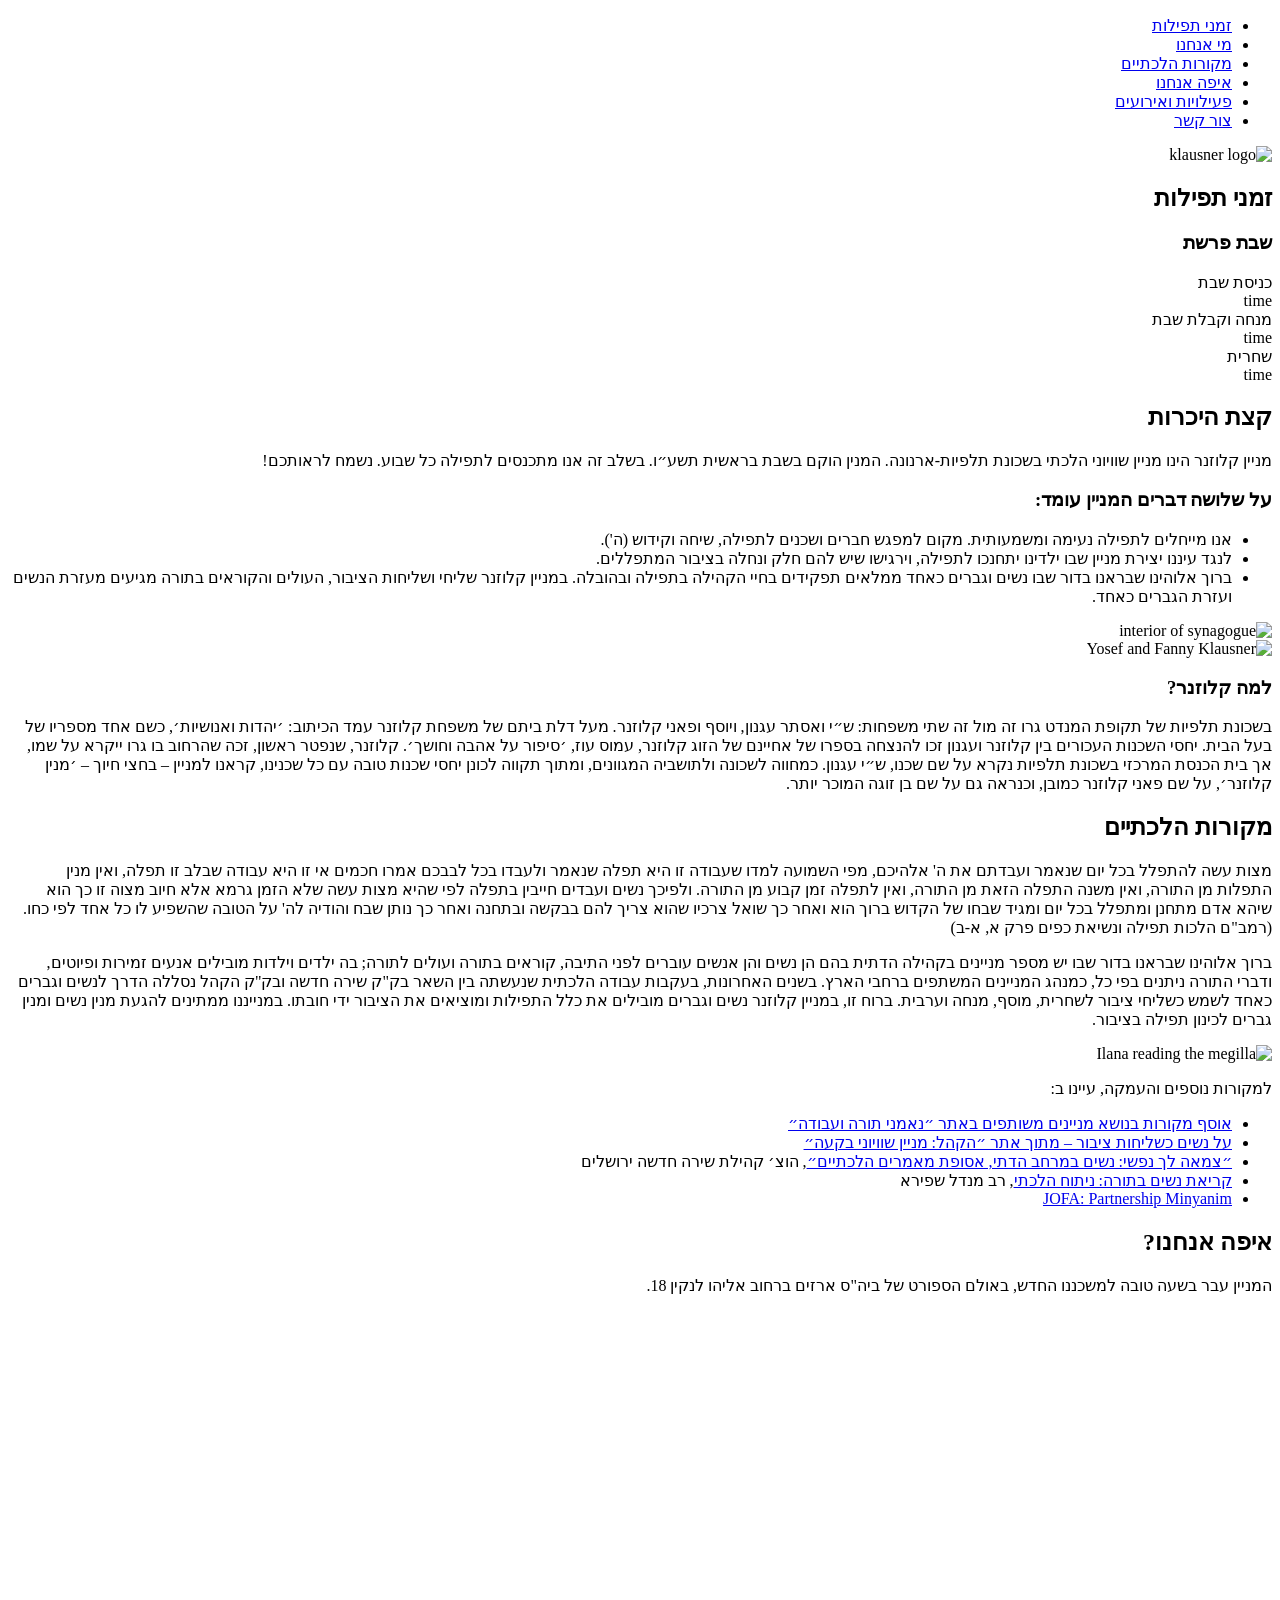
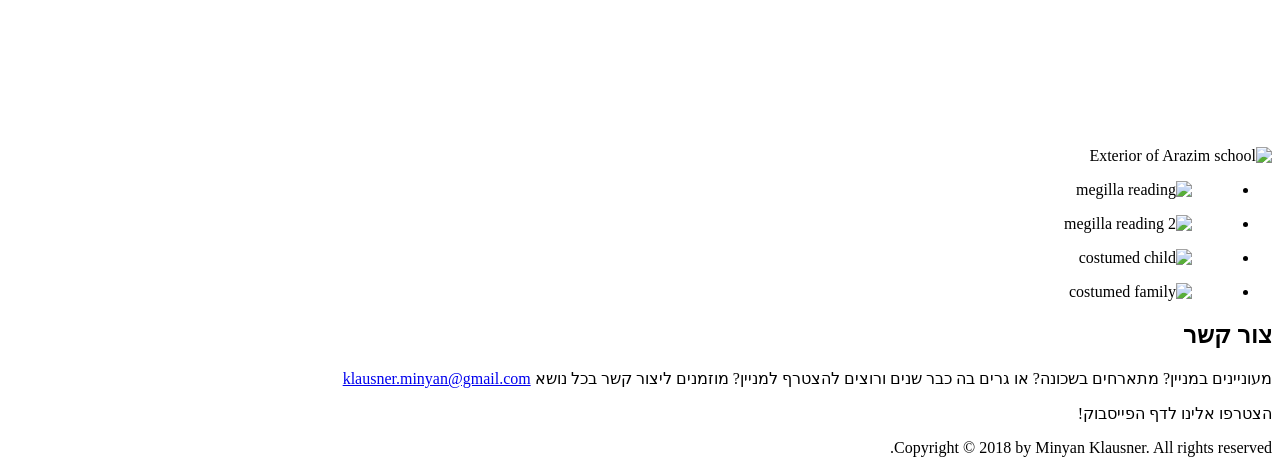
==== index.html @ f45f51ba "try to get css to connect" ====
<!DOCTYPE html>
<html lang="he" dir="rtl">
   
    <head>
        
        <meta charset="utf-8">
        <meta name="viewport" content="width=device-width, initial-scale=1.0">
        <meta name="description" content="Minyan Klausner is an Orthodox, Egalitarian Synagogue.">
        
<!--         <link rel="stylesheet" type="text/css" href="vendors/css/normalize.css">
        <link rel="stylesheet" type="text/css" href="vendors/css/ionicons.min.css">  -->
        <link rel="stylesheet" type="text/css" href="klausner-site/style.css">
        <link href="https://fonts.googleapis.com/css?family=Tinos" rel="stylesheet">
    
        <title>מניין קלוזנר</title>
        
    </head>
    
    <body>
        <header>
            <nav>
                <div class="banner">
                    <div class="row">
                        <ul class="main-nav js--main-nav">
                            <li><a href="#times">זמני תפילות</a></li>
                            <li><a href="#about">מי אנחנו</a></li>
                            <li><a href="#halachot">מקורות הלכתיים</a></li>
                            <li><a href="#location">איפה אנחנו</a></li>
                            <li><a href="#activities">פעילויות ואירועים</a></li>
                            <li><a href="#contact">צור קשר</a></li>                        
                        </ul>
                        <a class="mobile-nav-icon js--nav-icon"><i class="ion-navicon-round"></i></a>
                    </div>
                </div>
            </nav>
            <div class="hero-image">
                <img src="https://postimg.org/image/r7zwpaid9/" alt="klausner logo">     
            </div>    
        </header>
        
        
<!--        TIMES-->
        <section class="section-times" id="times">
                <div class= "row">  
                    <h2> זמני תפילות </h2>
                </div> 
                <div class= "row js--wp-1" id= "parsha">
                    <h3>שבת פרשת</h3>
                </div>
                <div class= "row" id="tfilla-times">
                    <div>כניסת שבת</div><div>time</div>
                    <div>מנחה וקבלת שבת</div><div>time</div>
                    <div>שחרית</div><div>time</div>
                </div>
        </section>
        
        
<!--        ABOUT-->
        <section class= "section-about" id="about">
            <h2 class="row who-title">קצת היכרות</h2>
            <p class="row after-title js--wp-2">
                  מניין קלוזנר הינו מניין שוויוני הלכתי בשכונת תלפיות-ארנונה.
המנין הוקם בשבת בראשית תשע״ו. בשלב זה אנו מתכנסים לתפילה כל שבוע. נשמח לראותכם!
            </p>
            
            <div class="row container-about">
                <div id="main-about">
                    <h3 class= "row">על שלושה דברים המניין עומד:</h3>

                    <ul class="row" id="about-list">
                        <li><i class="ion-ios-flower icon"></i>אנו מייחלים לתפילה נעימה ומשמעותית. מקום למפגש חברים ושכנים לתפילה, שיחה וקידוש (ה').
                            </li>
                        <li><i class="ion-ios-flower icon"></i>לנגד עיננו יצירת מניין שבו ילדינו יתחנכו לתפילה, וירגישו שיש להם חלק ונחלה בציבור המתפללים.</li>
                        <li><i class="ion-ios-flower icon"></i>ברוך אלוהינו שבראנו בדור שבו נשים וגברים כאחד ממלאים תפקידים בחיי הקהילה בתפילה ובהובלה. במניין קלוזנר שליחי ושליחות הציבור, העולים והקוראים בתורה מגיעים מעזרת הנשים ועזרת הגברים כאחד. </li>
                    </ul>
                </div>
                <div id="interior-img"><img src="https://postimg.org/image/q6zo00w71/" alt="interior of synagogue"></div>
                
                 <div id="klausner-img"><img src="https://postimg.org/image/o2faz5cml/" alt="Yosef and Fanny Klausner"></div>

                <div id="why-klausner">
                    <h3 class="row">למה קלוזנר?</h3>

                    <p class= "row" id="klausner-text">בשכונת תלפיות של תקופת המנדט גרו זה מול זה שתי משפחות: ש״י ואסתר עגנון, ויוסף ופאני קלוזנר. מעל דלת ביתם של משפחת קלוזנר עמד הכיתוב: ׳יהדות ואנושיות׳, כשם אחד מספריו של בעל הבית. יחסי השכנות העכורים בין קלוזנר ועגנון זכו להנצחה בספרו של אחיינם של הזוג קלוזנר, עמוס עוז, ׳סיפור על אהבה וחושך׳. 
        קלוזנר, שנפטר ראשון, זכה שהרחוב בו גרו ייקרא על שמו, אך בית הכנסת המרכזי בשכונת תלפיות נקרא על שם שכנו, ש״י עגנון. כמחווה לשכונה ולתושביה המגוונים, ומתוך תקווה לכונן יחסי שכנות טובה עם כל שכנינו, קראנו למניין – בחצי חיוך – ׳מנין קלוזנר׳, על שם פאני קלוזנר כמובן, וכנראה גם על שם בן זוגה המוכר יותר.
                    </p>
                </div>
            </div>
        </section>
        
        
<!--        HALACHOT-->
        <section id="halachot">
            <h2>מקורות הלכתיים</h2>
            <div id="halacha-text" class="js--wp-3">
                <p class="row halacha-p" id="hp1">מצות עשה להתפלל בכל יום שנאמר ועבדתם את ה' אלהיכם, מפי השמועה למדו שעבודה זו היא תפלה שנאמר ולעבדו בכל לבבכם אמרו חכמים אי זו היא עבודה שבלב זו תפלה, ואין מנין התפלות מן התורה, ואין משנה התפלה הזאת מן התורה, ואין לתפלה זמן קבוע מן התורה. ולפיכך נשים ועבדים חייבין בתפלה לפי שהיא מצות עשה שלא הזמן גרמא אלא חיוב מצוה זו כך הוא שיהא אדם מתחנן ומתפלל בכל יום ומגיד שבחו של הקדוש ברוך הוא ואחר כך שואל צרכיו שהוא צריך להם בבקשה ובתחנה ואחר כך נותן שבח והודיה לה' על הטובה שהשפיע לו כל אחד לפי כחו. (רמב"ם הלכות תפילה ונשיאת כפים פרק א, א-ב)

                </p>
                <p class="row halacha-p" id="hp2">ברוך אלוהינו שבראנו בדור שבו יש מספר מניינים בקהילה הדתית בהם הן נשים והן אנשים עוברים לפני התיבה, קוראים בתורה ועולים לתורה; בה ילדים וילדות מובילים אנעים זמירות ופיוטים, ודברי התורה ניתנים בפי כל, כמנהג המניינים המשתפים ברחבי הארץ. 
    בשנים האחרונות, בעקבות עבודה הלכתית שנעשתה בין השאר בק"ק שירה חדשה ובק"ק הקהל נסללה הדרך לנשים וגברים כאחד לשמש כשליחי ציבור לשחרית, מוסף, מנחה וערבית. ברוח זו, במניין קלוזנר נשים וגברים מובילים את כלל התפילות ומוציאים את הציבור ידי חובתו. במנייננו ממתינים להגעת מנין נשים ומנין גברים לכינון תפילה בציבור.

                </p>
                <img src="https://postimg.org/image/o2faz72ct/" alt="Ilana reading the megilla" id="megilla">
            </div>
            <p class="row" id="halacha-sources">
                למקורות נוספים והעמקה, עיינו ב:
                <ul class="row sources">
                    <li><a href="https://toravoda.org.il/%D7%A7%D7%99%D7%A9%D7%95%D7%A8%D7%99%D7%9D-%D7%9C%D7%A0%D7%95%D7%A9%D7%90%D7%99%D7%9D-%D7%94%D7%A7%D7%A9%D7%95%D7%A8%D7%99%D7%9D-%D7%9C%D7%A7%D7%94%D7%99%D7%9C%D7%94-%D7%A9%D7%99%D7%95%D7%99%D7%95/">אוסף מקורות בנושא מניינים משותפים באתר ״נאמני תורה ועבודה״</a></li>
                    <li><a href="http://www.hakhel-shivyoni.org.il/15001497150214931491-1493150215111493151214931514.html">על נשים כשליחות ציבור – מתוך אתר ״הקהל: מניין שוויוני בקעה״</a></li>
                    <li><a href="http://shirahadasha.org.il/hebrew/wp-content/uploads/2015/02/%D7%A9%D7%9C%D7%99%D7%97%D7%95%D7%AA-%D7%A6%D7%99%D7%91%D7%95%D7%A8-%D7%A2%D7%9C-%D7%99%D7%93%D7%99-%D7%A0%D7%A9%D7%99%D7%9D-%D7%91%D7%AA%D7%A4%D7%99%D7%9C%D7%AA-%D7%A2%D7%A8%D7%91%D7%99">״צמאה לך נפשי: נשים במרחב הדתי, אסופת מאמרים הלכתיים״</a>, הוצ׳ קהילת שירה חדשה ירושלים</li>
                    <li><a href="http://toravoda.org.il/wp-content/uploads/2016/06/%D7%A7%D7%A8%D7%99%D7%90%D7%AA-%D7%A0%D7%A9%D7%99%D7%9D-%D7%91%D7%AA%D7%95%D7%A8%D7%94-%D7%A0%D7%99%D7%AA%D7%95%D7%97-%D7%94%D7%9C%D7%9B%D7%AA%D7%99-%D7%9E%D7%A0%D7%93%D7%9C-%D7%A9%D7%A4%D7%99%D7%25A">קריאת נשים בתורה: ניתוח הלכתי</a>, רב מנדל שפירא</li>
                    <li><a href="https://www.jofa.org/Resources/ritual/synagogue/partnershipm">JOFA: Partnership Minyanim
                        </a></li>
                </ul>
            </p>
        </section>
    
    
<!--    /LOCATION-->
        <section id="location">
            <div class="banner"><h2>איפה אנחנו?</h2></div>
            <div id="address" class="js--wp-4">
                <p class="row" id="address-row">
                המניין עבר בשעה טובה למשכננו החדש, באולם הספורט של ביה"ס ארזים ברחוב אליהו לנקין 18.
                </p>
            </div>
            <div class="row" id="location-imgs">
                <img id="exterior" src="https://postimg.org/image/azjofmu1p/" alt="Exterior of Arazim school">
                <iframe id= "map" src="https://www.google.com/maps/embed?pb=!1m18!1m12!1m3!1d1696.3721912707772!2d35.22480165599293!3d31.750177481294152!2m3!1f0!2f0!3f0!3m2!1i1024!2i768!4f13.1!3m3!1m2!1s0x150328178a06b677%3A0x783d4be85a921105!2sEliyahu+Lankin%2C+Jerusalem!5e0!3m2!1sen!2sil!4v1518985304349" width="600" height="450" frameborder="0" style="border:0" allowfullscreen></iframe>
            </div>
        </section>
    
<!--    ACTIVITIES-->
        <section id="activities">
            <div id="showcase" class="js--wp-5">
                <ul id="purim-imgs">
                    <li><figure class="purim"><img src="https://postimg.org/image/8tpdlhdu5/" alt="megilla reading"></figure></li>
                    <li><figure class="purim"><img src="https://postimg.org/image/8tpdlktal/" alt="megilla reading 2"></figure></li>
                    <li><figure class="purim"><img src="https://postimg.org/image/g9on7ez0d/" alt="costumed child"></figure></li>
                    <li><figure class="purim"><img src="https://postimg.org/image/z3ag3vf2l/" alt="costumed family"></figure></li>
                </ul>
            </div>
        </section>
    
<!--    CONTACT-->
        <section id="contact">
            <div class="row"> <h2>צור קשר</h2> </div>
            <div class="row contact-info js--wp-6">
                <div id="email">
                    <p>

    מעוניינים במניין? מתארחים בשכונה? או גרים בה כבר שנים ורוצים להצטרף למניין?
    מוזמנים ליצור קשר בכל נושא
    <a href="mailto: klauzner.minyan@gmail.com">klausner.minyan@gmail.com</a>
                    </p>
                </div>
                <div id="facebook">
                    <p>
                        הצטרפו אלינו לדף הפייסבוק!
                    </p>
                    <a href="https://www.facebook.com/minyanklauzner/"><i class="ion-social-facebook"></i></a>
                </div>
            </div>
        </section>
    
        <footer id="footer">
            <div class="row">
                <p> Copyright &copy; 2018 by Minyan Klausner. All rights reserved.</p>
            </div>
        </footer>
        
    </body>
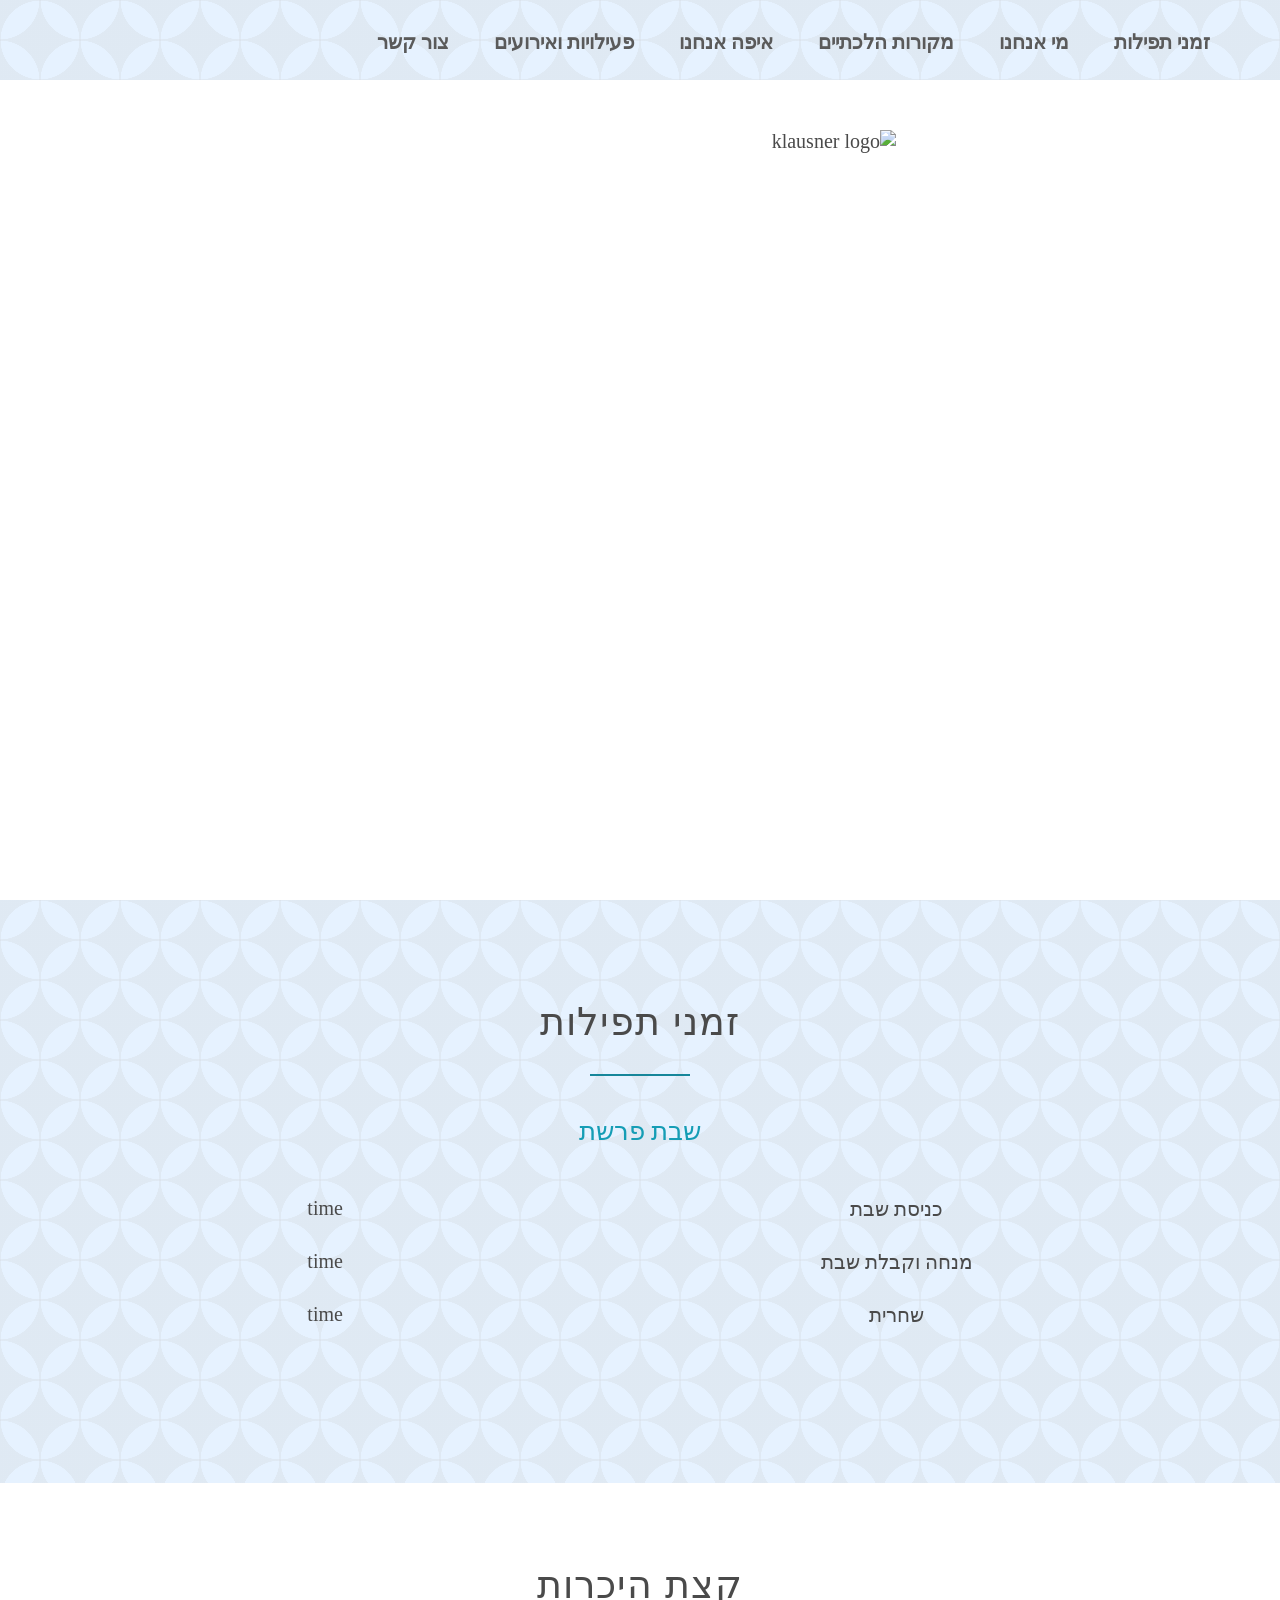
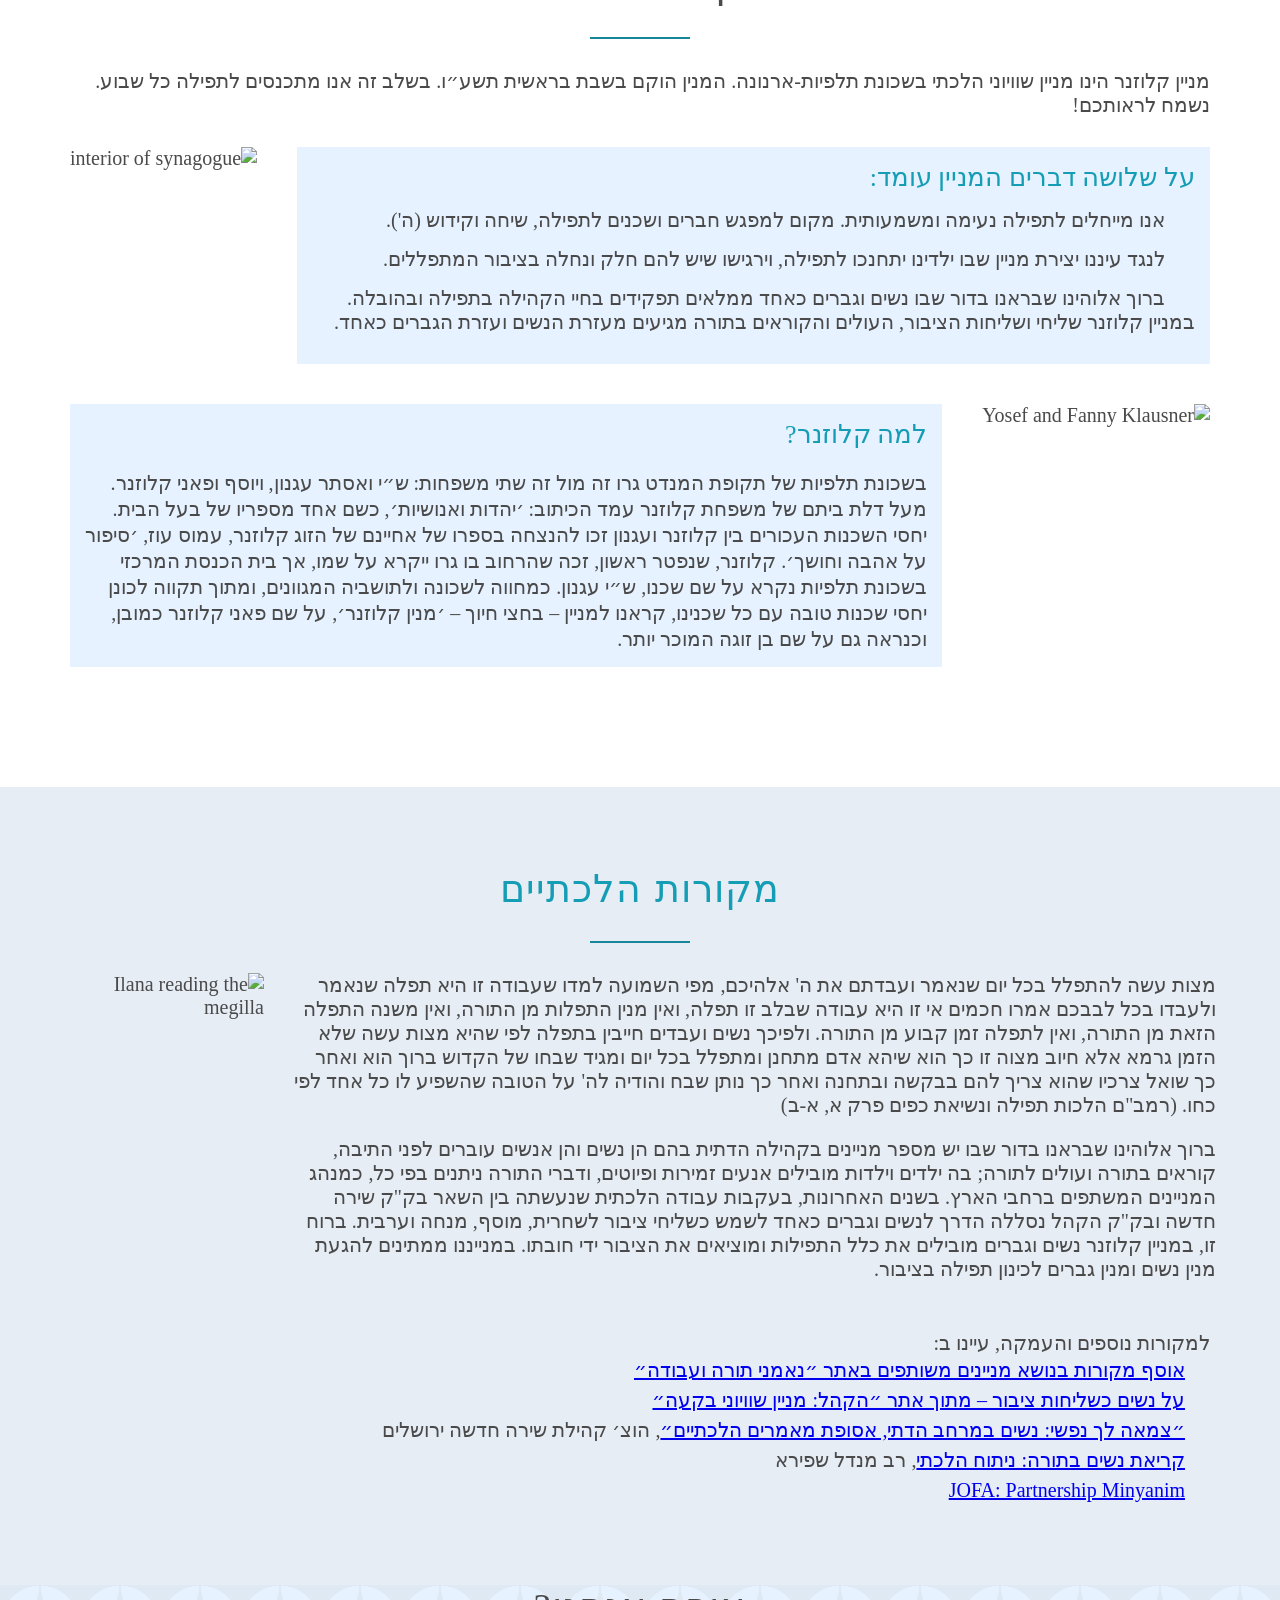
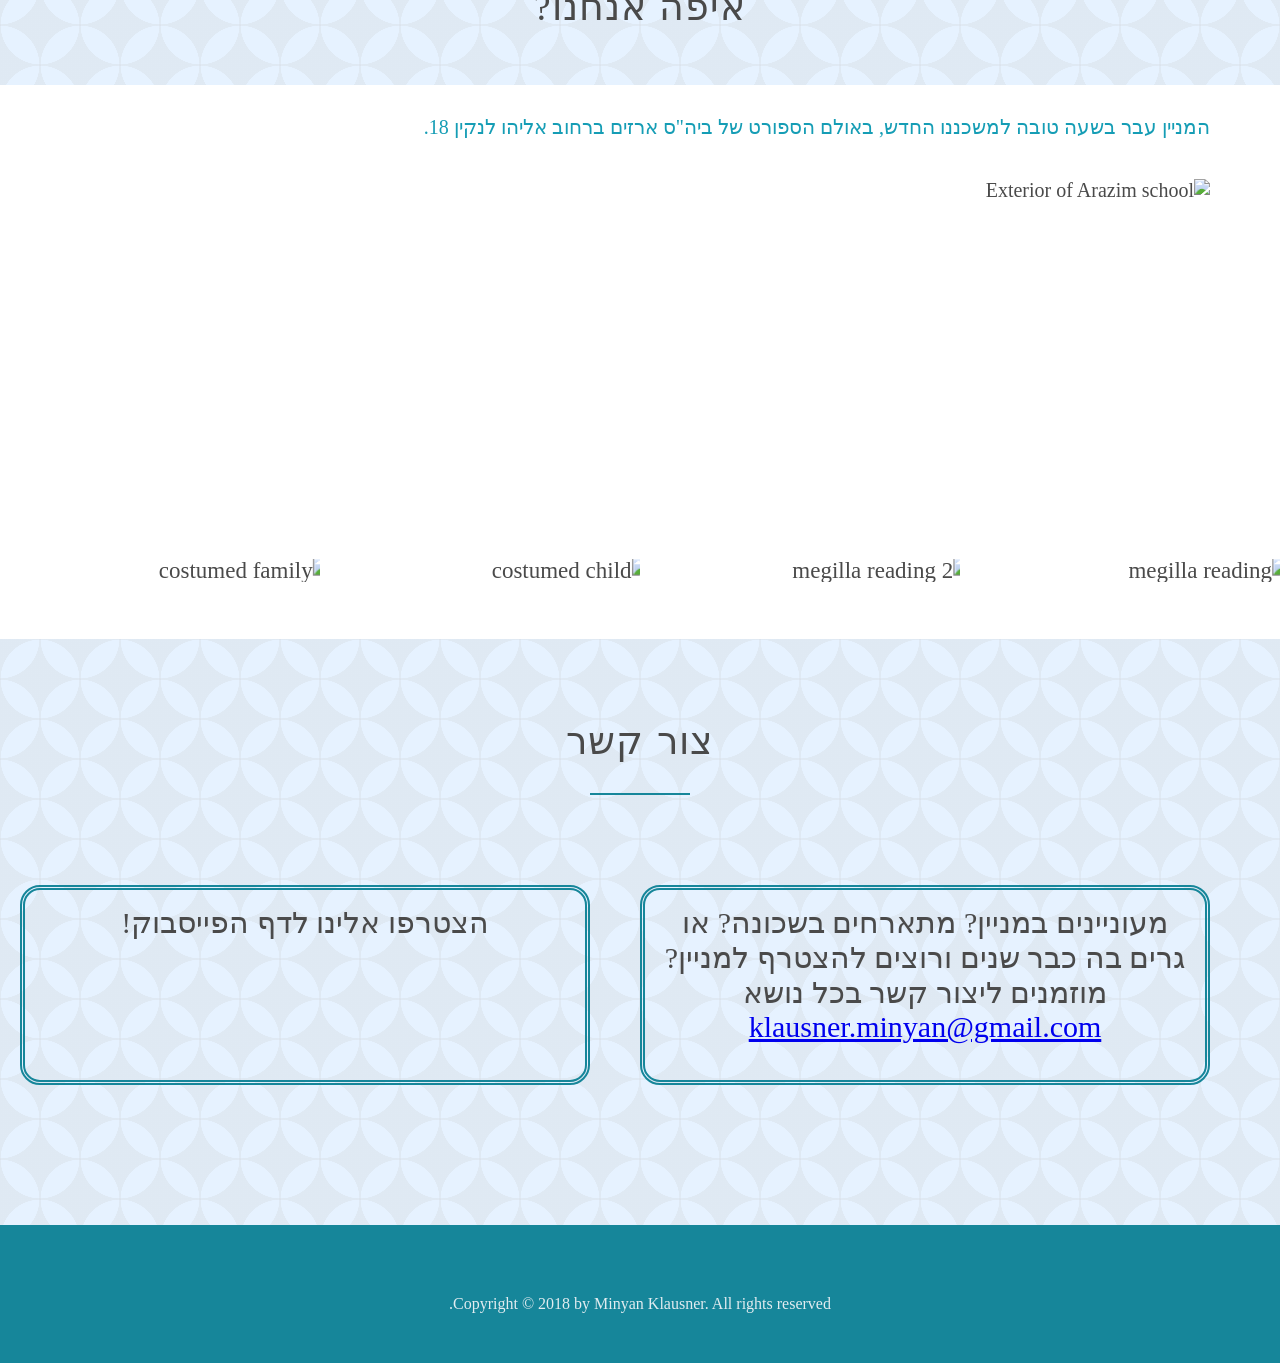
==== commit 9cc2102a: "fix CSS link" ====
--- a/index.html
+++ b/index.html
@@ -9,7 +9,7 @@
         
 <!--         <link rel="stylesheet" type="text/css" href="vendors/css/normalize.css">
         <link rel="stylesheet" type="text/css" href="vendors/css/ionicons.min.css">  -->
-        <link rel="stylesheet" type="text/css" href="klausner-site/style.css">
+        <link rel="stylesheet" type="text/css" href="style.css">
         <link href="https://fonts.googleapis.com/css?family=Tinos" rel="stylesheet">
     
         <title>מניין קלוזנר</title>
@@ -34,7 +34,7 @@
                 </div>
             </nav>
             <div class="hero-image">
-                <img src="https://postimg.org/image/r7zwpaid9/" alt="klausner logo">     
+                <img src="https://s14.postimg.org/szsvk71q9/logo.jpg" alt="klausner logo">     
             </div>    
         </header>
         
@@ -74,9 +74,9 @@
                         <li><i class="ion-ios-flower icon"></i>ברוך אלוהינו שבראנו בדור שבו נשים וגברים כאחד ממלאים תפקידים בחיי הקהילה בתפילה ובהובלה. במניין קלוזנר שליחי ושליחות הציבור, העולים והקוראים בתורה מגיעים מעזרת הנשים ועזרת הגברים כאחד. </li>
                     </ul>
                 </div>
-                <div id="interior-img"><img src="https://postimg.org/image/q6zo00w71/" alt="interior of synagogue"></div>
+                <div id="interior-img"><img src="https://s14.postimg.org/cq2ph5lvl/interior1.jpg" alt="interior of synagogue"></div>
                 
-                 <div id="klausner-img"><img src="https://postimg.org/image/o2faz5cml/" alt="Yosef and Fanny Klausner"></div>
+                 <div id="klausner-img"><img src="https://s14.postimg.org/5muu1qyi9/klausners.jpg" alt="Yosef and Fanny Klausner"></div>
 
                 <div id="why-klausner">
                     <h3 class="row">למה קלוזנר?</h3>
@@ -100,7 +100,7 @@
     בשנים האחרונות, בעקבות עבודה הלכתית שנעשתה בין השאר בק"ק שירה חדשה ובק"ק הקהל נסללה הדרך לנשים וגברים כאחד לשמש כשליחי ציבור לשחרית, מוסף, מנחה וערבית. ברוח זו, במניין קלוזנר נשים וגברים מובילים את כלל התפילות ומוציאים את הציבור ידי חובתו. במנייננו ממתינים להגעת מנין נשים ומנין גברים לכינון תפילה בציבור.
 
                 </p>
-                <img src="https://postimg.org/image/o2faz72ct/" alt="Ilana reading the megilla" id="megilla">
+                <img src="https://s14.postimg.org/j3rsknyk1/megilla.jpg" alt="Ilana reading the megilla" id="megilla">
             </div>
             <p class="row" id="halacha-sources">
                 למקורות נוספים והעמקה, עיינו ב:
@@ -125,7 +125,7 @@
                 </p>
             </div>
             <div class="row" id="location-imgs">
-                <img id="exterior" src="https://postimg.org/image/azjofmu1p/" alt="Exterior of Arazim school">
+                <img id="exterior" src="https://s14.postimg.org/3wbt00om9/exterior.jpg" alt="Exterior of Arazim school">
                 <iframe id= "map" src="https://www.google.com/maps/embed?pb=!1m18!1m12!1m3!1d1696.3721912707772!2d35.22480165599293!3d31.750177481294152!2m3!1f0!2f0!3f0!3m2!1i1024!2i768!4f13.1!3m3!1m2!1s0x150328178a06b677%3A0x783d4be85a921105!2sEliyahu+Lankin%2C+Jerusalem!5e0!3m2!1sen!2sil!4v1518985304349" width="600" height="450" frameborder="0" style="border:0" allowfullscreen></iframe>
             </div>
         </section>
@@ -134,10 +134,10 @@
         <section id="activities">
             <div id="showcase" class="js--wp-5">
                 <ul id="purim-imgs">
-                    <li><figure class="purim"><img src="https://postimg.org/image/8tpdlhdu5/" alt="megilla reading"></figure></li>
-                    <li><figure class="purim"><img src="https://postimg.org/image/8tpdlktal/" alt="megilla reading 2"></figure></li>
-                    <li><figure class="purim"><img src="https://postimg.org/image/g9on7ez0d/" alt="costumed child"></figure></li>
-                    <li><figure class="purim"><img src="https://postimg.org/image/z3ag3vf2l/" alt="costumed family"></figure></li>
+                    <li><figure class="purim"><img src="https://s14.postimg.org/gz7fjn235/purim1.jpg" alt="megilla reading"></figure></li>
+                    <li><figure class="purim"><img src="https://s14.postimg.org/rysmvc7yp/purim2.jpg" alt="megilla reading 2"></figure></li>
+                    <li><figure class="purim"><img src="https://s14.postimg.org/gmg1dlha9/purim3.jpg" alt="costumed child"></figure></li>
+                    <li><figure class="purim"><img src="https://s14.postimg.org/5o4ruvaj5/purim4.jpg" alt="costumed family"></figure></li>
                 </ul>
             </div>
         </section>
--- a/style.css
+++ b/style.css
@@ -0,0 +1,414 @@
+/*text color #5a5a5a*/
+/*accent color turquoise #159db5*/
+/*accent bright turquoise #21b9dd*/
+/*accent color dark turquoise #16869a*/
+/*blue grey background #e2ecf0*/
+
+
+/*-----------------------*/
+/*BASIC SETUP*/
+/*-----------------------*/
+
+*{
+    margin: 0;
+    padding: 0;
+    -webkit-box-sizing: border-box;
+    box-sizing: border-box;
+}
+
+html,
+body {
+    background-color: #fff;
+    color: #4a4a4a;
+    font-family: 'Tinos', 'Arial', sans-serif;
+    font-size: 20px;
+    font-weight: 300;
+    text-rendering: optimizeLegibility;
+    overflow-x: hidden;
+}
+
+.clearfix {zoom: 1}
+.clearfix:after {
+    content: '.';
+    clear: both;
+    display: block;
+    height: 0;
+    visibility: hidden;
+}
+
+/*-----------------------*/
+/*REUSABLE COMPONENTS*/
+/*-----------------------*/
+
+.row {
+    max-width: 1140px;
+    margin: 0 auto;
+}
+
+section {
+    padding: 80px 0;
+}
+
+
+/*-----HEADER-----*/
+
+header {
+    background-size: cover;
+    background-position: center;
+    height: 100vh;
+    background-attachment: fixed;
+}
+
+.banner {
+    background-color:#e6f2ff;
+    background-image: radial-gradient(closest-side, transparent 98%, rgba(196, 196, 196, 0.2) 99%),
+    radial-gradient(closest-side, transparent 98%, rgba(196, 196, 196, 0.2) 99%);
+    background-size:80px 80px;
+    background-position:0 0, 40px 40px;
+    height: 80px;
+}
+
+.hero-image {
+    position: absolute;
+    width: 60%;
+    margin: 50px auto;
+    right: 30%;
+}
+
+/*Main navigation*/
+
+.main-nav {
+    float: right;
+    list-style: none;
+    margin: 30px 0 28px;
+}
+
+.main-nav li {
+    display: inline-block;
+    margin-left: 40px;
+}
+
+.main-nav li a:link,
+.main-nav li a:visited {
+    padding: 8px 0;
+    color: #5a5a5a;
+    text-decoration: none;
+    font-weight: 600;
+    font-size: 100%;
+    border-bottom: 2px solid transparent;
+    -webkit-transition: border-bottom 0.2s;
+    transition: border-bottom 0.2s;
+}
+
+.main-nav li a:hover,
+.main-nav li a:active {
+    border-bottom: 2px solid #21b9dd;  
+}
+
+/*mobile navigation*/
+
+.mobile-nav-icon {
+    float: right;
+    margin-top: 30px;
+    cursor: pointer;
+    display: none;
+}
+
+.mobile-nav-icon i {
+    font-size: 200%;
+    color: #5a5a5a;
+}
+
+/*-------HEADINGS--------*/
+
+h1, h2, h3 {
+    font-weight: 300;
+    text-transform: uppercase;   
+}
+
+
+h2 {
+    font-size: 190%;
+    word-spacing: 2px;
+    text-align: center;
+    margin-bottom: 30px;
+    letter-spacing: 1px;
+}
+
+h3 {
+    font-size: 130%;
+    margin-bottom: 30px;
+    color: #159db5;
+}
+
+h2:after {
+    display: block;
+    height: 2px;
+    width: 100px;
+    background-color: #16869a;
+;
+    content: " ";
+    margin: 0 auto;
+    margin-top: 30px;
+}
+
+/*-----times------*/
+.section-times {
+    background-color:#e6f2ff;
+    background-image: radial-gradient(closest-side, transparent 98%, rgba(196, 196, 196, 0.2) 99%),
+    radial-gradient(closest-side, transparent 98%, rgba(196, 196, 196, 0.2) 99%);
+    background-size:80px 80px;
+    background-position:0 0, 40px 40px;
+}
+
+
+.section-times h2 {
+    margin-top: 20px;
+}
+
+#parsha {
+    text-align: center;
+    margin-top: 40px;
+    color: #159db5;
+}
+
+#tfilla-times {
+    margin: 50px auto;
+    display: grid;
+    grid-template: 50px 50px 50px / auto auto;
+    text-align: center;
+    grid-gap: 3px;
+/*    background-color: #16869a;*/
+}
+
+/*----about us--------*/
+.after-title {
+    margin: 30px auto;
+}
+
+.section-about img {
+    height: 200px;
+    width: auto;
+}
+.container-about {
+    margin-top: 30px;
+    display: grid;
+    grid-template: auto auto auto / auto auto;
+    grid-gap: 40px;
+}
+
+#main-about {
+    grid-area: 1 / 1 / 2 / 3;
+}
+
+#interior-img {
+    grid-area: 1 / 3 / 2 / 4;
+}
+
+#klausner-img {
+    grid-area: 2 / 1 / 3 / 2;
+}
+
+#why-klausner {
+    grid-area: 2 / 2 / 3 / 4;
+}
+
+#about-list {
+    list-style: none;
+}
+
+.icon {
+    margin: 0 20px 0 10px;
+}
+
+#main-about, #why-klausner {
+    background-color: #e6f2ff;
+    padding: 15px;
+}
+
+#klausner-text {
+    margin-top: 20px;
+    line-height: 1.3;
+}
+
+#about-list li {
+    margin: 15px auto;
+}
+
+/*-----halachot-------*/
+
+#halachot {
+    background-color: #e6edf5;
+}
+
+#halachot h2 {
+    color: #159db5;
+}
+.halacha-p {
+    margin-bottom: 20px;
+    line-height: 1.2;
+    margin-left: 30px;
+}
+
+#halacha-text {
+    display: grid;
+    grid-template: auto auto / auto auto;
+    width: 90%;
+    margin: 20px auto 30px auto;
+}
+
+#hp1 {
+    grid-area: 1 / 1 / 2 / 2;
+}
+
+#hp2 {
+    grid-area: 2 / 1 / 3 / 2;
+}
+
+#megilla {
+    grid-area: 1 / 2 / 3 / 3;
+    max-width: 200px;
+}
+
+.sources {
+    list-style: none;
+    padding-right: 25px;
+    line-height: 1.5;
+}
+
+/*------location--------*/
+#location {
+    padding-top: 0;
+    padding-bottom: 80px;
+}
+
+#location .banner {
+    height: 100px;
+}
+
+#location h2 {
+    vertical-align: middle;
+}
+
+#location h2:after {
+    display: none;
+}
+
+#address-row {
+    margin: 30px auto;
+    color: #159db5;
+}
+
+#exterior, #map {
+    max-height: 300px;
+    width: auto;
+}
+
+#location-imgs {
+    margin-top: 40px;
+    display: grid;
+    grid-template: auto / auto auto;
+}
+
+/*------------activities---------*/
+#activities {
+    padding: 0;
+}
+
+#purim-imgs {
+    list-style: none;
+    width: 100%;
+    height: auto;
+}
+
+#purim-imgs li {
+    display: block;
+    float: right;
+    width: 25%;
+}
+
+.purim {
+    width: 100%;
+    margin: 0;
+    overflow: hidden;
+}
+
+.purim img {
+    width: 100%;
+    height: auto;
+    -webkit-transform: scale(1.15);
+    transform: scale(1.15);
+    -webkit-transition: opacity 0.5s, -webkit-transform 0.5s;
+    transition: opacity 0.5s, -webkit-transform 0.5s;
+    transition: transform 0.5s;
+    transition: transform 0.5s, -webkit-transform 0.5s;
+ }
+
+.purim img:hover {
+    -webkit-transform: scale(1.03);
+    transform: scale(1.03);
+    opacity: 1;
+}
+
+#showcase {
+    max-height: 427px;
+}
+
+/*-----------contact-----------*/
+
+#contact {
+    background-color:#e6f2ff;
+    background-image: radial-gradient(closest-side, transparent 98%, rgba(196, 196, 196, 0.2) 99%),
+    radial-gradient(closest-side, transparent 98%, rgba(196, 196, 196, 0.2) 99%);
+    background-size:80px 80px;
+    background-position:0 0, 40px 40px;
+    margin-top: 80px;
+}
+
+.contact-info {
+    display: grid;
+    grid-template: auto / 50% 50%;
+    grid-column-gap: 50px;
+
+}
+
+#email, #facebook {
+    margin: 60px 0 60px 0;
+    height: 200px;
+    border: 5px double #16869a;
+    border-radius: 20px;
+}
+
+#email {
+    grid-area: 1 / 1 / 2 / 2;
+}
+
+#facebook {
+    grid-area: 1 / 2 / 2 / 3;
+    text-align: center;
+}
+
+
+#email p, #facebook p, #facebook i{
+    font-size: 150%;
+    text-align: center;
+    padding: 15px;
+}
+
+
+/*------------footer---------------*/
+#footer {
+    background-color: #16869a;
+    padding: 50px;
+    font-size: 80%;
+}
+
+footer p {
+    text-align: center;
+    color: #e2ecf0;
+    margin-top: 20px;
+}
+
+
+
+
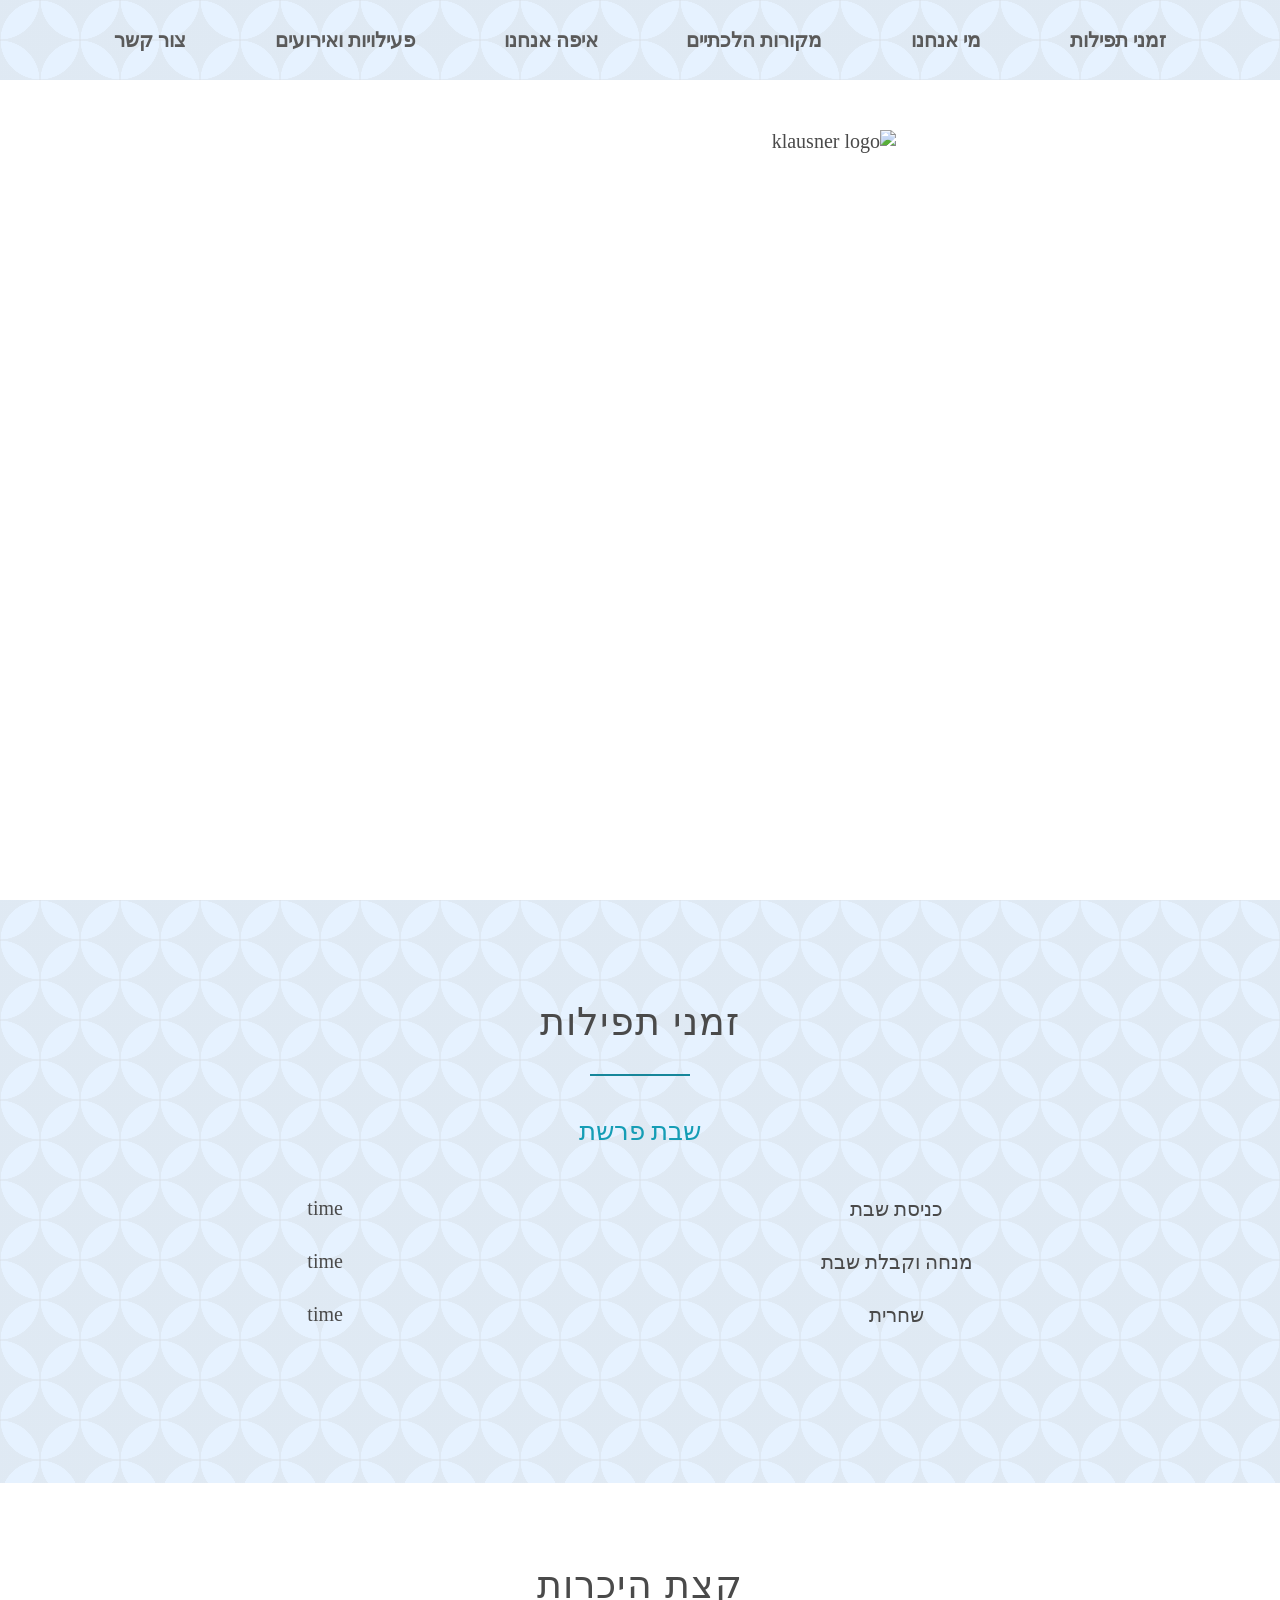
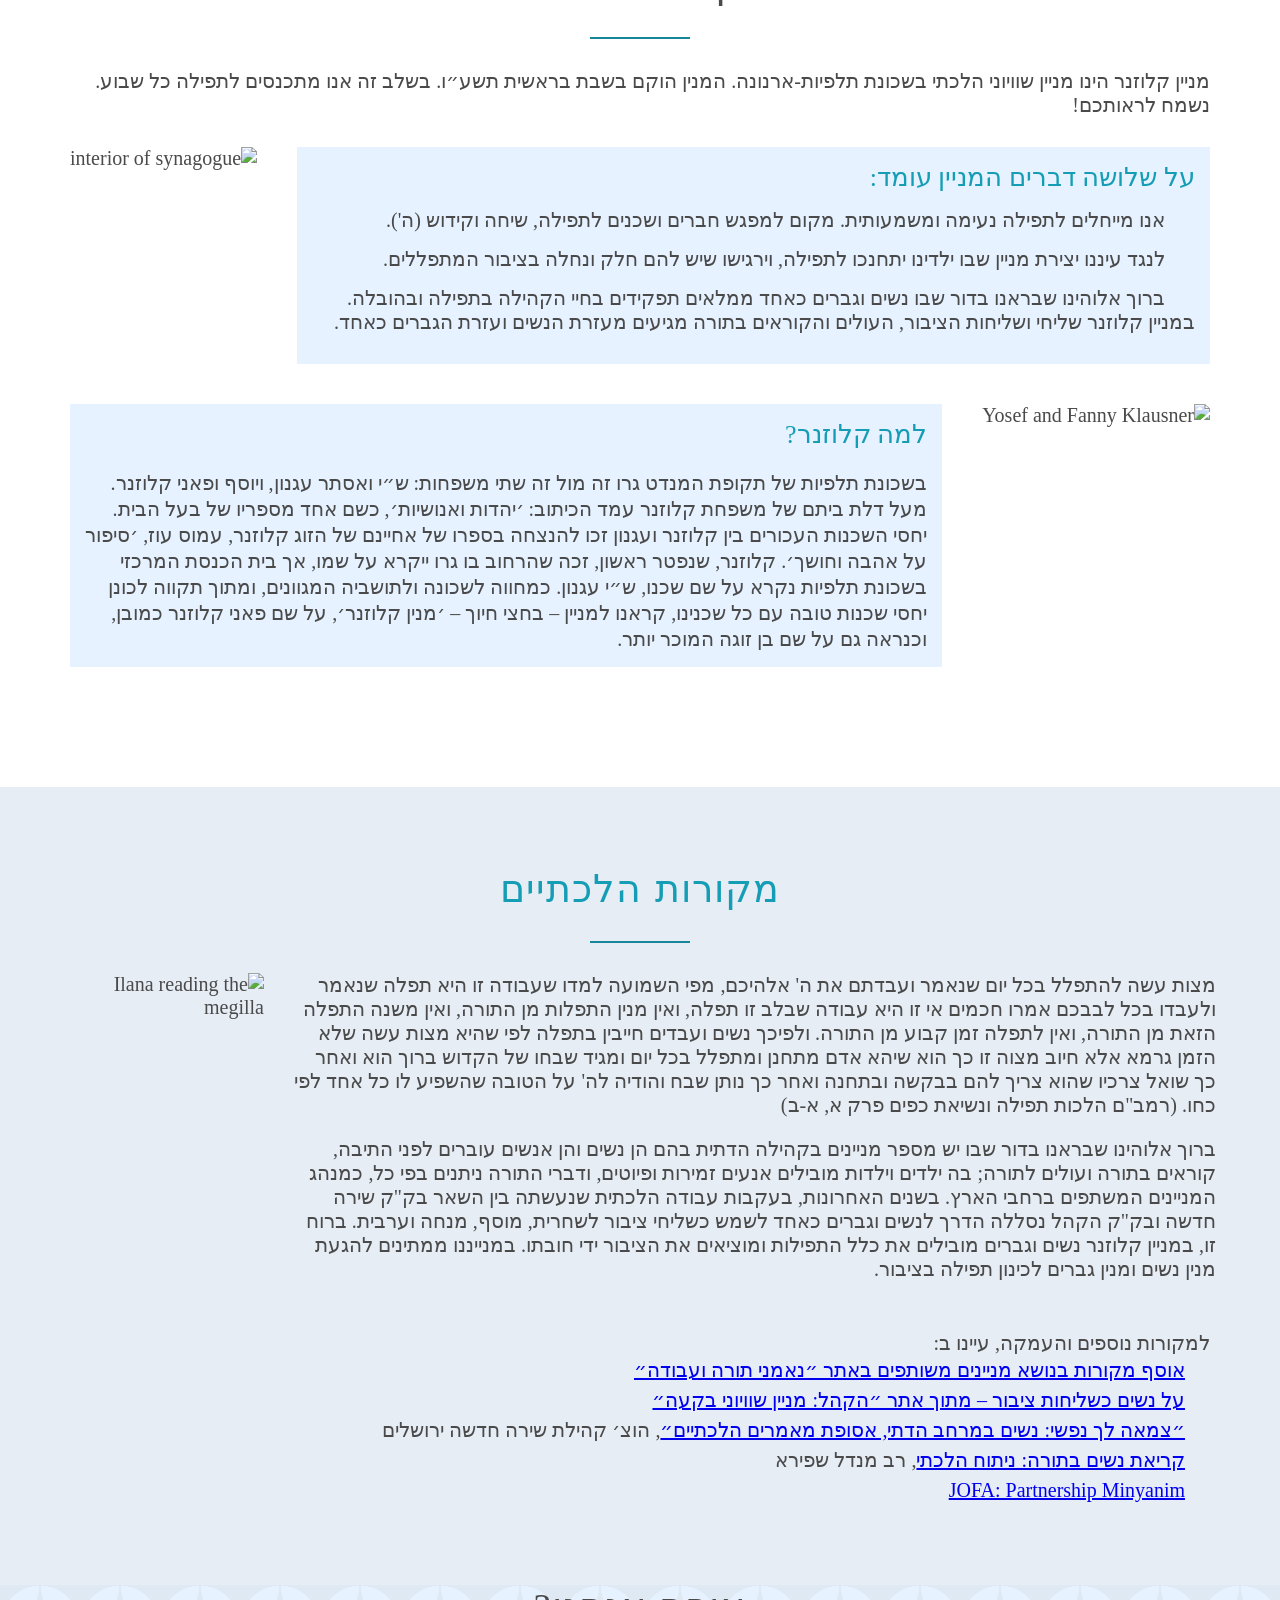
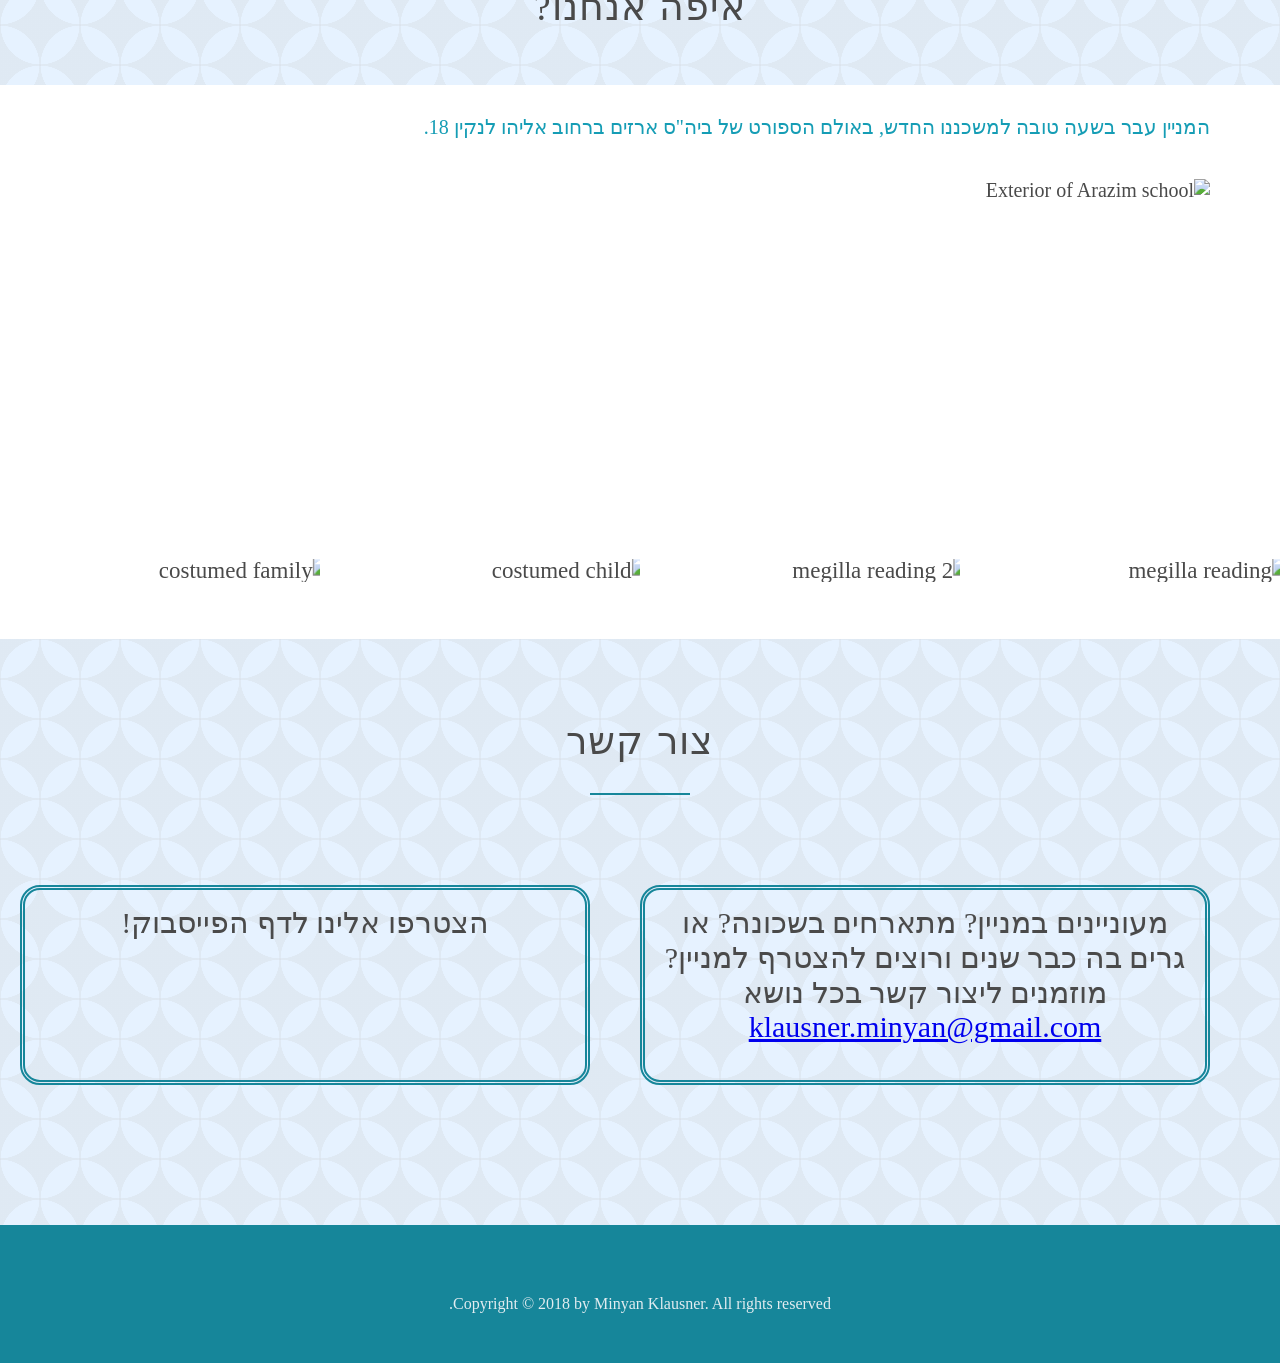
==== commit 4c28b50d: "add links to javascript files" ====
--- a/index.html
+++ b/index.html
@@ -169,5 +169,11 @@
             </div>
         </footer>
         
+    <script src="https://ajax.googleapis.com/ajax/libs/jquery/3.2.1/jquery.min.js"></script>
+    <script src="Vendors/js/jquery.waypoints.min.js"></script>
+    <script src="Resources/js/klausnerscript.js"></script>
+    
     </body>
+
+</html>
         
--- a/style.css
+++ b/style.css
@@ -78,14 +78,18 @@
 /*Main navigation*/
 
 .main-nav {
-    float: right;
     list-style: none;
-    margin: 30px 0 28px;
-}
+    display: flex;
+    flex-direction: row;
+    flex-flow: nowrap;
+    justify-content: space-around;
+    padding: 30px auto 28px;
+}
+
 
 .main-nav li {
     display: inline-block;
-    margin-left: 40px;
+    margin-top: 28px;
 }
 
 .main-nav li a:link,
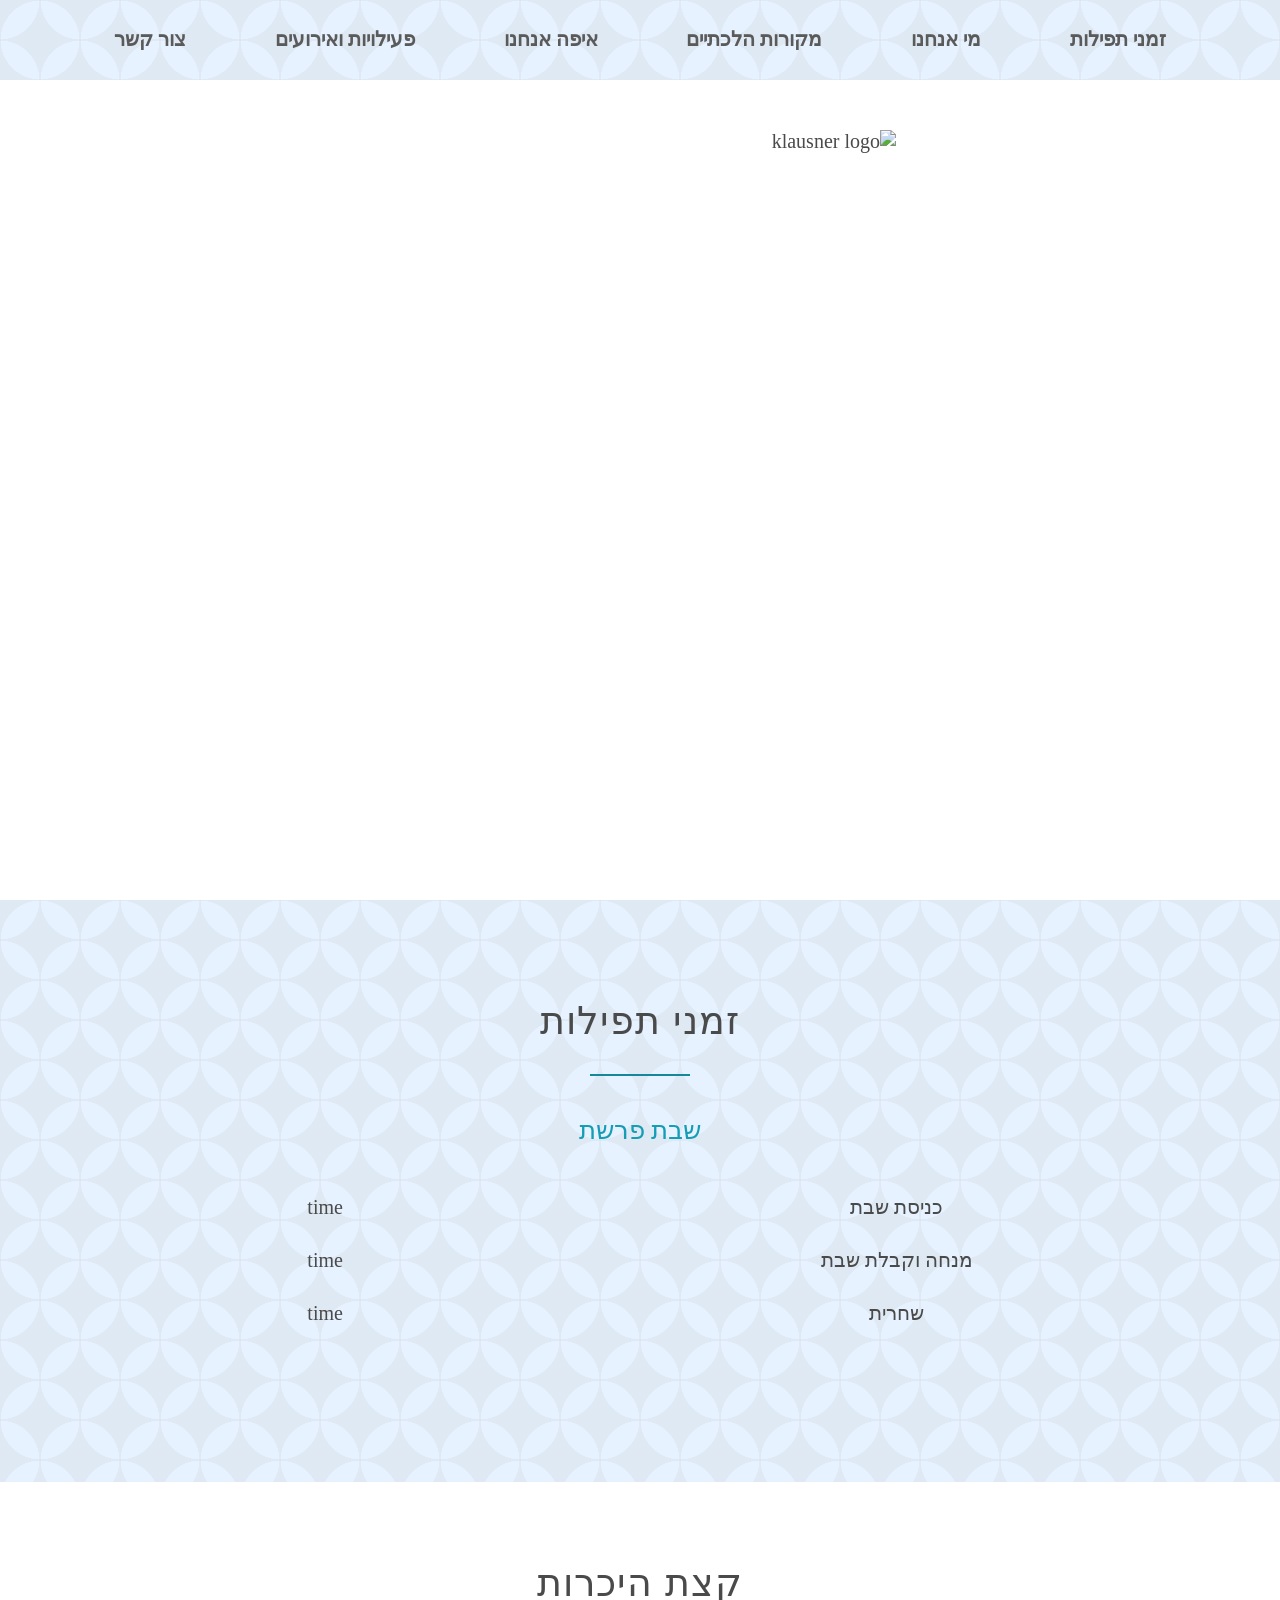
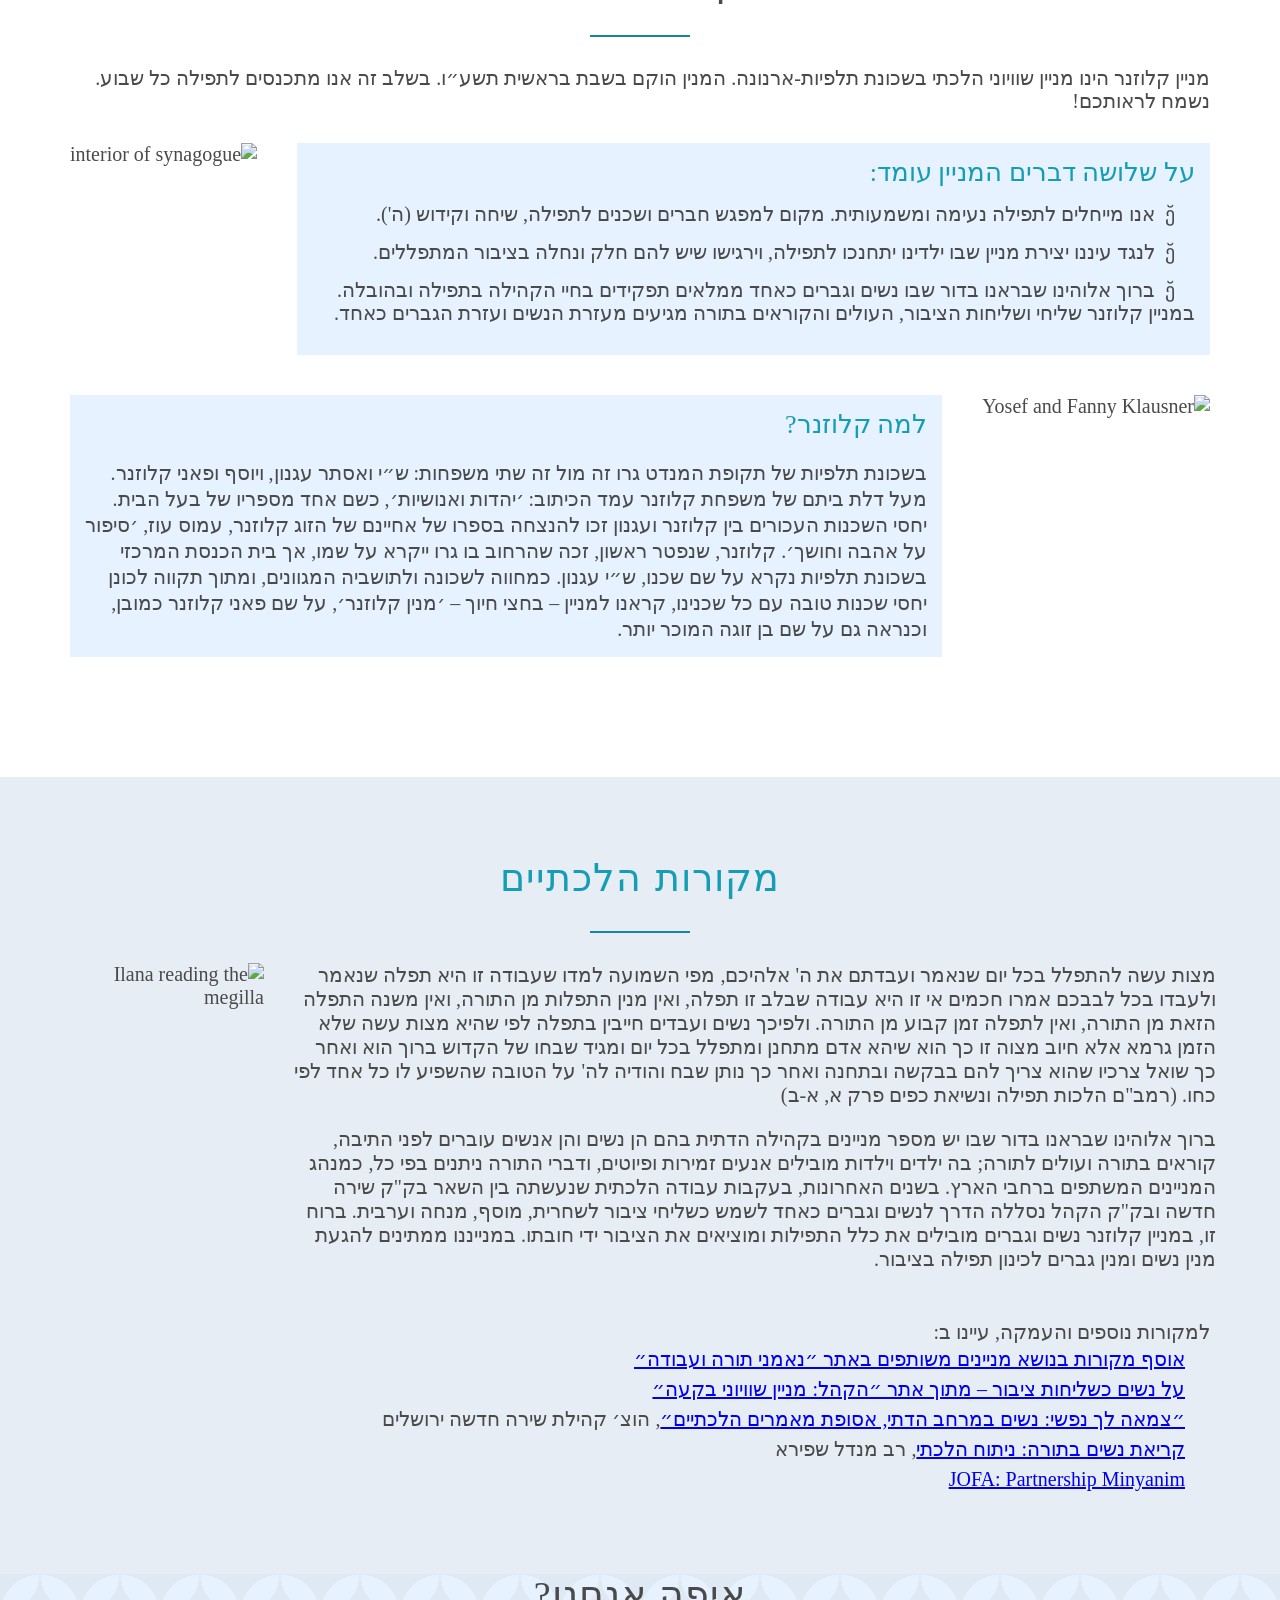
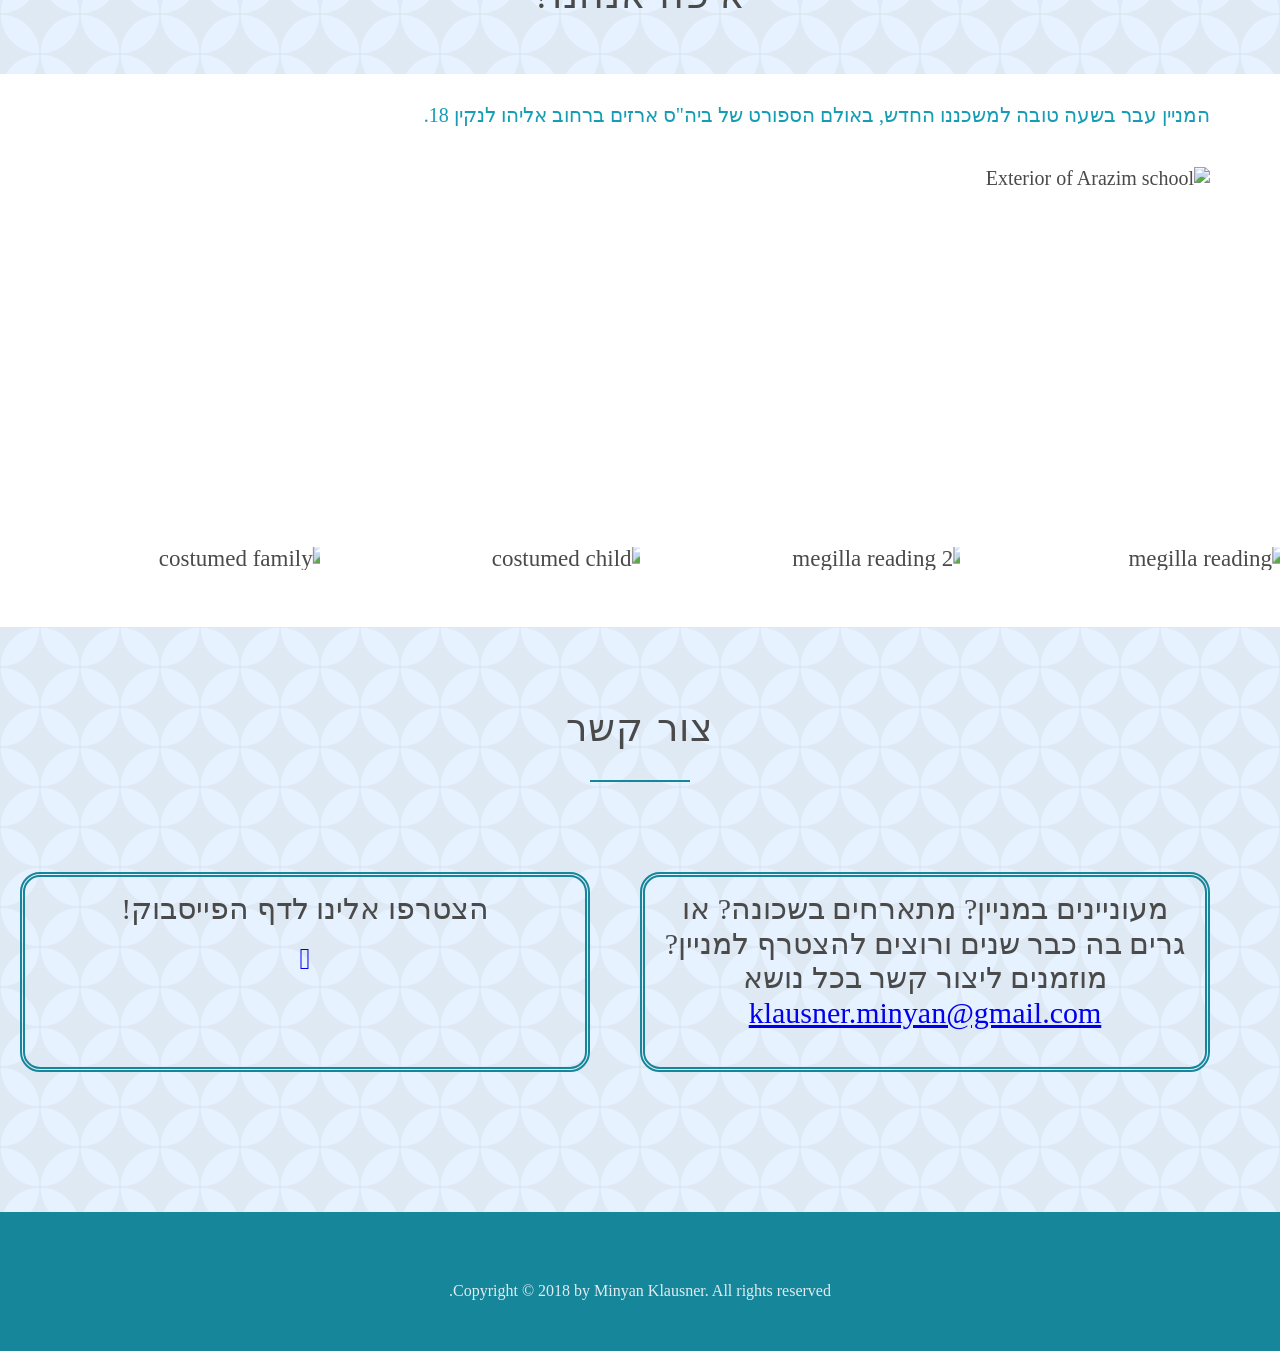
==== commit 4e79e327: "Update vendor css links" ====
--- a/index.html
+++ b/index.html
@@ -7,8 +7,10 @@
         <meta name="viewport" content="width=device-width, initial-scale=1.0">
         <meta name="description" content="Minyan Klausner is an Orthodox, Egalitarian Synagogue.">
         
-<!--         <link rel="stylesheet" type="text/css" href="vendors/css/normalize.css">
-        <link rel="stylesheet" type="text/css" href="vendors/css/ionicons.min.css">  -->
+        <link rel="stylesheet" type="text/css" href="normalize.css">
+        <link rel="stylesheet" type="text/css" href="ionicons.min.css">
+        <link rel="stylesheet" type="text/css" href="animate.css">
+        <link rel="stylesheet" type="text/css" href="grid.css">
         <link rel="stylesheet" type="text/css" href="style.css">
         <link href="https://fonts.googleapis.com/css?family=Tinos" rel="stylesheet">
     
--- a/grid.css
+++ b/grid.css
@@ -0,0 +1,684 @@
+
+/*  SECTIONS  ============================================================================= */
+
+.section {
+	clear: both;
+	padding: 0px;
+	margin: 0px;
+}
+
+/*  GROUPING  ============================================================================= */
+
+.row {
+    zoom: 1; /* For IE 6/7 (trigger hasLayout) */
+}
+
+.row:after {
+    clear:both;
+}
+
+/*  GRID COLUMN SETUP   ==================================================================== */
+
+.col {
+	display: block;
+	float:left;
+	margin: 1% 0 1% 1.6%;
+}
+
+.col:first-child { margin-left: 0; } /* all browsers except IE6 and lower */
+
+
+/*  REMOVE MARGINS AS ALL GO FULL WIDTH AT 480 PIXELS */
+
+@media only screen and (max-width: 480px) {
+	.col { 
+		/*margin: 1% 0 1% 0%;*/
+        margin: 0;
+	}
+}
+
+
+/*  GRID OF TWO   ============================================================================= */
+
+
+.span-2-of-2 {
+	width: 100%;
+}
+
+.span-1-of-2 {
+	width: 49.2%;
+}
+
+/*  GO FULL WIDTH AT LESS THAN 480 PIXELS */
+
+@media only screen and (max-width: 480px) {
+	.span-2-of-2 {
+		width: 100%; 
+	}
+	.span-1-of-2 {
+		width: 100%; 
+	}
+}
+
+
+/*  GRID OF THREE   ============================================================================= */
+
+	
+.span-3-of-3 {
+	width: 100%; 
+}
+
+.span-2-of-3 {
+	width: 66.13%; 
+}
+
+.span-1-of-3 {
+	width: 32.26%; 
+}
+
+
+/*  GO FULL WIDTH AT LESS THAN 480 PIXELS */
+
+@media only screen and (max-width: 480px) {
+	.span-3-of-3 {
+		width: 100%; 
+	}
+	.span-2-of-3 {
+		width: 100%; 
+	}
+	.span-1-of-3 {
+		width: 100%;
+	}
+}
+
+/*  GRID OF FOUR   ============================================================================= */
+
+	
+.span-4-of-4 {
+	width: 100%; 
+}
+
+.span-3-of-4 {
+	width: 74.6%; 
+}
+
+.span-2-of-4 {
+	width: 49.2%; 
+}
+
+.span-1-of-4 {
+	width: 23.8%; 
+}
+
+
+/*  GO FULL WIDTH AT LESS THAN 480 PIXELS */
+
+@media only screen and (max-width: 480px) {
+	.span-4-of-4 {
+		width: 100%; 
+	}
+	.span-3-of-4 {
+		width: 100%; 
+	}
+	.span-2-of-4 {
+		width: 100%; 
+	}
+	.span-1-of-4 {
+		width: 100%; 
+	}
+}
+
+
+/*  GRID OF FIVE   ============================================================================= */
+
+	
+.span-5-of-5 {
+	width: 100%;
+}
+
+.span-4-of-5 {
+  	width: 79.68%; 
+}
+
+.span-3-of-5 {
+  	width: 59.36%; 
+}
+
+.span-2-of-5 {
+  	width: 39.04%;
+}
+
+.span-1-of-5 {
+  	width: 18.72%;
+}
+
+
+/*  GO FULL WIDTH AT LESS THAN 480 PIXELS */
+
+@media only screen and (max-width: 480px) {
+	.span-5-of-5 {
+		width: 100%; 
+	}
+	.span-4-of-5 {
+		width: 100%; 
+	}
+	.span-3-of-5 {
+		width: 100%; 
+	}
+	.span-2-of-5 {
+		width: 100%; 
+	}
+	.span-1-of-5 {
+		width: 100%; 
+	}
+}
+
+
+/*  GRID OF SIX   ============================================================================= */
+
+
+.span-6-of-6 {
+	width: 100%;
+}
+
+.span-5-of-6 {
+  	width: 83.06%;
+}
+
+.span-4-of-6 {
+  	width: 66.13%;
+}
+
+.span-3-of-6 {
+  	width: 49.2%;
+}
+
+.span-2-of-6 {
+  	width: 32.26%;
+}
+
+.span-1-of-6 {
+  	width: 15.33%;
+}
+
+
+/*  GO FULL WIDTH AT LESS THAN 480 PIXELS */
+
+@media only screen and (max-width: 480px) {
+	.span-6-of-6 {
+		width: 100%; 
+	}
+	.span-5-of-6 {
+		width: 100%; 
+	}
+	.span-4-of-6 {
+		width: 100%; 
+	}
+	.span-3-of-6 {
+		width: 100%; 
+	}
+	.span-2-of-6 {
+		width: 100%; 
+	}
+	.span-1-of-6 {
+		width: 100%; 
+	}
+}
+
+
+
+/*  GRID OF SEVEN   ============================================================================= */
+
+
+.span-7-of-7 {
+	width: 100%;
+}
+
+.span-6-of-7 {
+	width: 85.48%;
+}
+
+.span-5-of-7 {
+  	width: 70.97%;
+}
+
+.span-4-of-7 {
+  	width: 56.45%;
+}
+
+.span-3-of-7 {
+  	width: 41.94%;
+}
+
+.span-2-of-7 {
+  	width: 27.42%;
+}
+
+.span-1-of-7 {
+  	width: 12.91%;
+}
+
+
+/*  GO FULL WIDTH AT LESS THAN 480 PIXELS */
+
+@media only screen and (max-width: 480px) {
+	.span-7-of-7 {
+		width: 100%; 
+	}
+	.span-6-of-7 {
+		width: 100%; 
+	}
+	.span-5-of-7 {
+		width: 100%; 
+	}
+	.span-4-of-7 {
+		width: 100%; 
+	}
+	.span-3-of-7 {
+		width: 100%; 
+	}
+	.span-2-of-7 {
+		width: 100%; 
+	}
+	.span-1-of-7 {
+		width: 100%; 
+	}
+}
+
+
+/*  GRID OF EIGHT   ============================================================================= */
+
+	
+.span-8-of-8 {
+	width: 100%;
+}
+
+.span-7-of-8 {
+	width: 87.3%; 
+}
+
+.span-6-of-8 {
+	width: 74.6%; 
+}
+
+.span-5-of-8 {
+	width: 61.9%; 
+}
+
+.span-4-of-8 {
+	width: 49.2%; 
+}
+
+.span-3-of-8 {
+	width: 36.5%;
+}
+
+.span-2-of-8 {
+	width: 23.8%; 
+}
+
+.span-1-of-8 {
+	width: 11.1%; 
+}
+
+
+/*  GO FULL WIDTH AT LESS THAN 480 PIXELS */
+
+@media only screen and (max-width: 480px) {
+	.span-8-of-8 {
+		width: 100%; 
+	}
+	.span-7-of-8 {
+		width: 100%; 
+	}
+	.span-6-of-8 {
+		width: 100%; 
+	}
+	.span-5-of-8 {
+		width: 100%; 
+	}
+	.span-4-of-8 {
+		width: 100%; 
+	}
+	.span-3-of-8 {
+		width: 100%; 
+	}
+	.span-2-of-8 {
+		width: 100%; 
+	}
+	.span-1-of-8 {
+		width: 100%; 
+	}
+}
+
+
+/*  GRID OF NINE   ============================================================================= */
+
+
+.span-9-of-9 {
+	width: 100%;
+}
+
+.span-8-of-9 {
+	width: 88.71%;
+}
+
+.span-7-of-9 {
+	width: 77.42%; 
+}
+
+.span-6-of-9 {
+	width: 66.13%; 
+}
+
+.span-5-of-9 {
+	width: 54.84%; 
+}
+
+.span-4-of-9 {
+	width: 43.55%; 
+}
+
+.span-3-of-9 {
+	width: 32.26%;
+}
+
+.span-2-of-9 {
+	width: 20.97%; 
+}
+
+.span-1-of-9 {
+	width: 9.68%; 
+}
+
+
+/*  GO FULL WIDTH AT LESS THAN 480 PIXELS */
+
+@media only screen and (max-width: 480px) {
+	.span-9-of-9 {
+		width: 100%; 
+	}
+	.span-8-of-9 {
+		width: 100%; 
+	}
+	.span-7-of-9 {
+		width: 100%; 
+	}
+	.span-6-of-9 {
+		width: 100%; 
+	}
+	.span-5-of-9 {
+		width: 100%; 
+	}
+	.span-4-of-9 {
+		width: 100%; 
+	}
+	.span-3-of-9 {
+		width: 100%; 
+	}
+	.span-2-of-9 {
+		width: 100%; 
+	}
+	.span-1-of-9 {
+		width: 100%; 
+	}
+}
+
+
+/*  GRID OF TEN   ============================================================================= */
+
+
+.span-10-of-10 {
+	width: 100%;
+}
+
+.span-9-of-10 {
+	width: 89.84%;
+}
+
+.span-8-of-10 {
+	width: 79.68%;
+}
+
+.span-7-of-10 {
+	width: 69.52%; 
+}
+
+.span-6-of-10 {
+	width: 59.36%; 
+}
+
+.span-5-of-10 {
+	width: 49.2%; 
+}
+
+.span-4-of-10 {
+	width: 39.04%; 
+}
+
+.span-3-of-10 {
+	width: 28.88%;
+}
+
+.span-2-of-10 {
+	width: 18.72%; 
+}
+
+.span-1-of-10 {
+	width: 8.56%; 
+}
+
+
+/*  GO FULL WIDTH AT LESS THAN 480 PIXELS */
+
+@media only screen and (max-width: 480px) {
+	.span-10-of-10 {
+		width: 100%; 
+	}
+	.span-9-of-10 {
+		width: 100%; 
+	}
+	.span-8-of-10 {
+		width: 100%; 
+	}
+	.span-7-of-10 {
+		width: 100%; 
+	}
+	.span-6-of-10 {
+		width: 100%; 
+	}
+	.span-5-of-10 {
+		width: 100%; 
+	}
+	.span-4-of-10 {
+		width: 100%; 
+	}
+	.span-3-of-10 {
+		width: 100%; 
+	}
+	.span-2-of-10 {
+		width: 100%; 
+	}
+	.span-1-of-10 {
+		width: 100%; 
+	}
+}
+
+
+/*  GRID OF ELEVEN   ============================================================================= */
+
+.span-11-of-11 {
+	width: 100%;
+}
+
+.span-10-of-11 {
+	width: 90.76%;
+}
+
+.span-9-of-11 {
+	width: 81.52%;
+}
+
+.span-8-of-11 {
+	width: 72.29%;
+}
+
+.span-7-of-11 {
+	width: 63.05%; 
+}
+
+.span-6-of-11 {
+	width: 53.81%; 
+}
+
+.span-5-of-11 {
+	width: 44.58%; 
+}
+
+.span-4-of-11 {
+	width: 35.34%; 
+}
+
+.span-3-of-11 {
+	width: 26.1%;
+}
+
+.span-2-of-11 {
+	width: 16.87%; 
+}
+
+.span-1-of-11 {
+	width: 7.63%; 
+}
+
+
+/*  GO FULL WIDTH AT LESS THAN 480 PIXELS */
+
+@media only screen and (max-width: 480px) {
+	.span-11-of-11 {
+		width: 100%; 
+	}
+	.span-10-of-11 {
+		width: 100%; 
+	}
+	.span-9-of-11 {
+		width: 100%; 
+	}
+	.span-8-of-11 {
+		width: 100%; 
+	}
+	.span-7-of-11 {
+		width: 100%; 
+	}
+	.span-6-of-11 {
+		width: 100%; 
+	}
+	.span-5-of-11 {
+		width: 100%; 
+	}
+	.span-4-of-11 {
+		width: 100%; 
+	}
+	.span-3-of-11 {
+		width: 100%; 
+	}
+	.span-2-of-11 {
+		width: 100%; 
+	}
+	.span-1-of-11 {
+		width: 100%; 
+	}
+}
+
+
+/*  GRID OF TWELVE   ============================================================================= */
+
+.span-12-of-12 {
+	width: 100%;
+}
+
+.span-11-of-12 {
+	width: 91.53%;
+}
+
+.span-10-of-12 {
+	width: 83.06%;
+}
+
+.span-9-of-12 {
+	width: 74.6%;
+}
+
+.span-8-of-12 {
+	width: 66.13%;
+}
+
+.span-7-of-12 {
+	width: 57.66%; 
+}
+
+.span-6-of-12 {
+	width: 49.2%; 
+}
+
+.span-5-of-12 {
+	width: 40.73%; 
+}
+
+.span-4-of-12 {
+	width: 32.26%; 
+}
+
+.span-3-of-12 {
+	width: 23.8%;
+}
+
+.span-2-of-12 {
+	width: 15.33%; 
+}
+
+.span-1-of-12 {
+	width: 6.86%; 
+}
+
+
+/*  GO FULL WIDTH AT LESS THAN 480 PIXELS */
+
+@media only screen and (max-width: 480px) {
+	.span-12-of-12 {
+		width: 100%; 
+	}
+	.span-11-of-12 {
+		width: 100%; 
+	}
+	.span-10-of-12 {
+		width: 100%; 
+	}
+	.span-9-of-12 {
+		width: 100%; 
+	}
+	.span-8-of-12 {
+		width: 100%; 
+	}
+	.span-7-of-12 {
+		width: 100%; 
+	}
+	.span-6-of-12 {
+		width: 100%; 
+	}
+	.span-5-of-12 {
+		width: 100%; 
+	}
+	.span-4-of-12 {
+		width: 100%; 
+	}
+	.span-3-of-12 {
+		width: 100%; 
+	}
+	.span-2-of-12 {
+		width: 100%; 
+	}
+	.span-1-of-12 {
+		width: 100%; 
+	}
+}
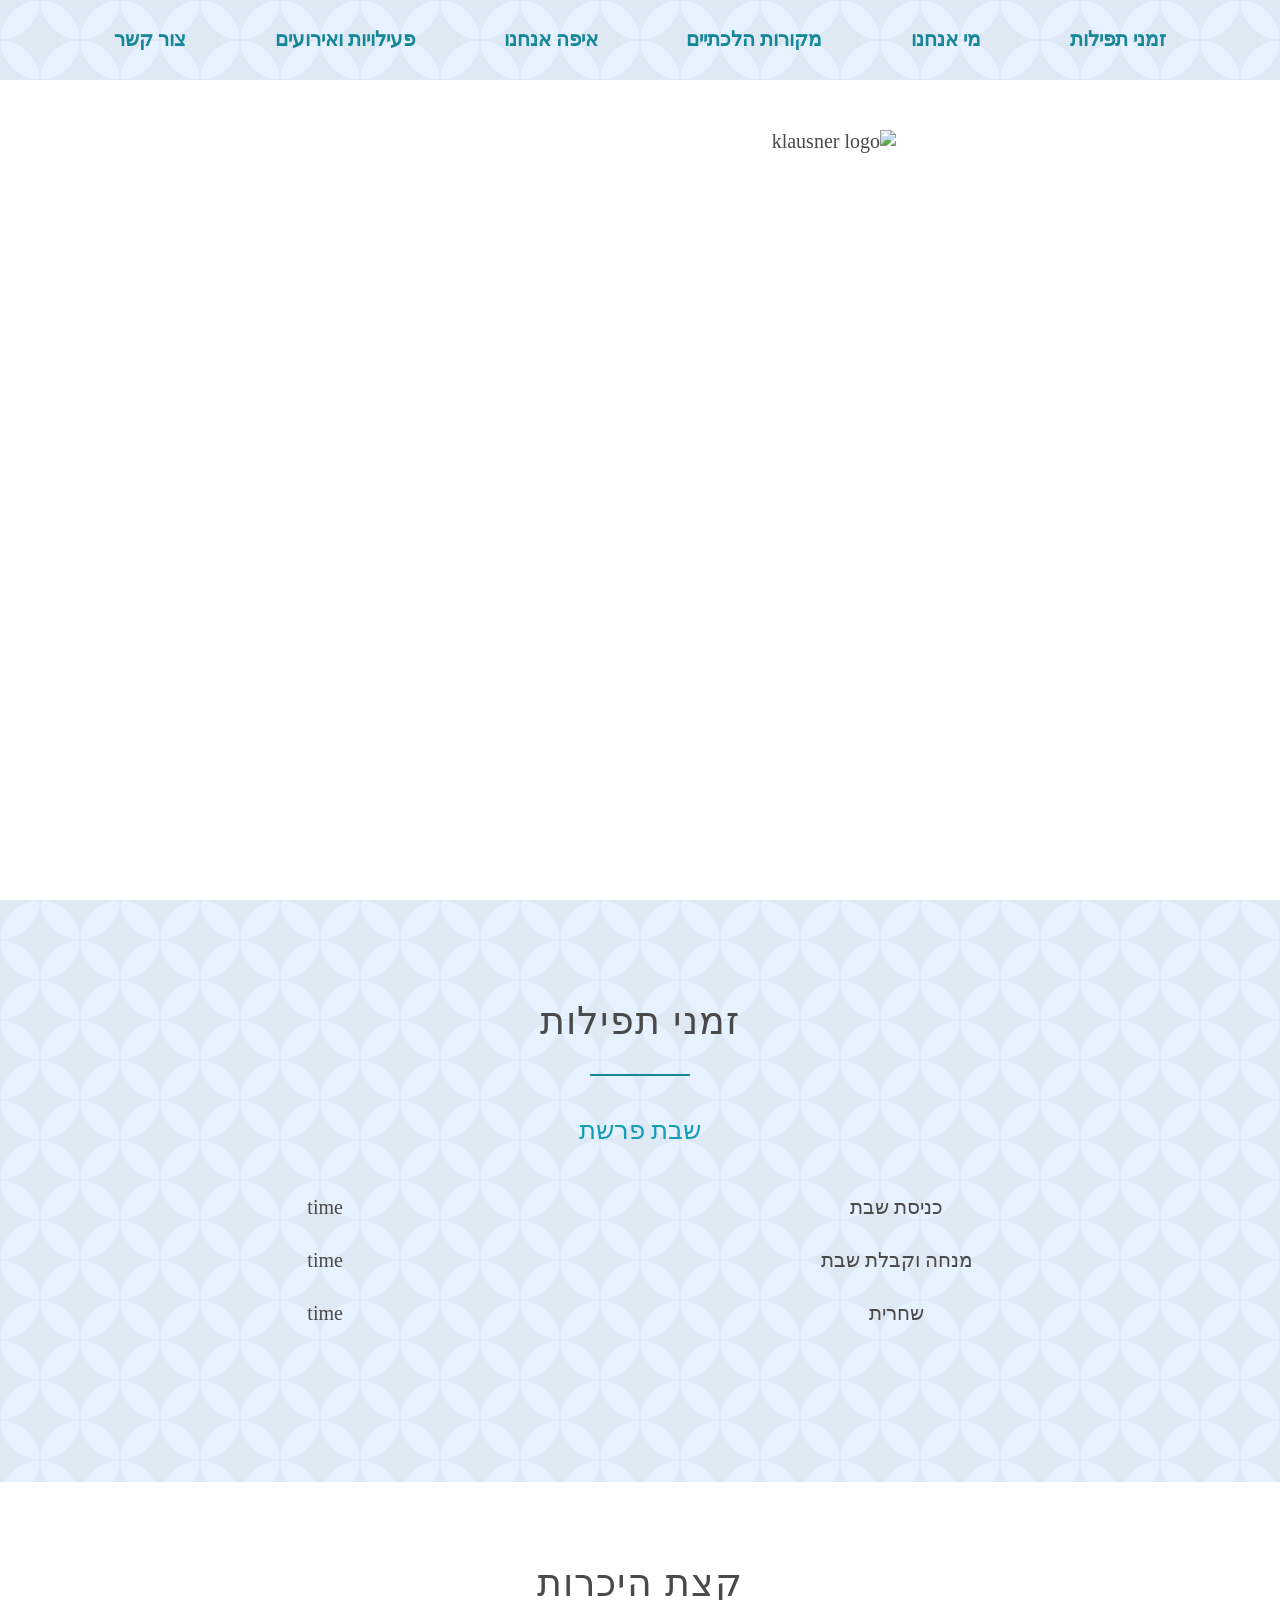
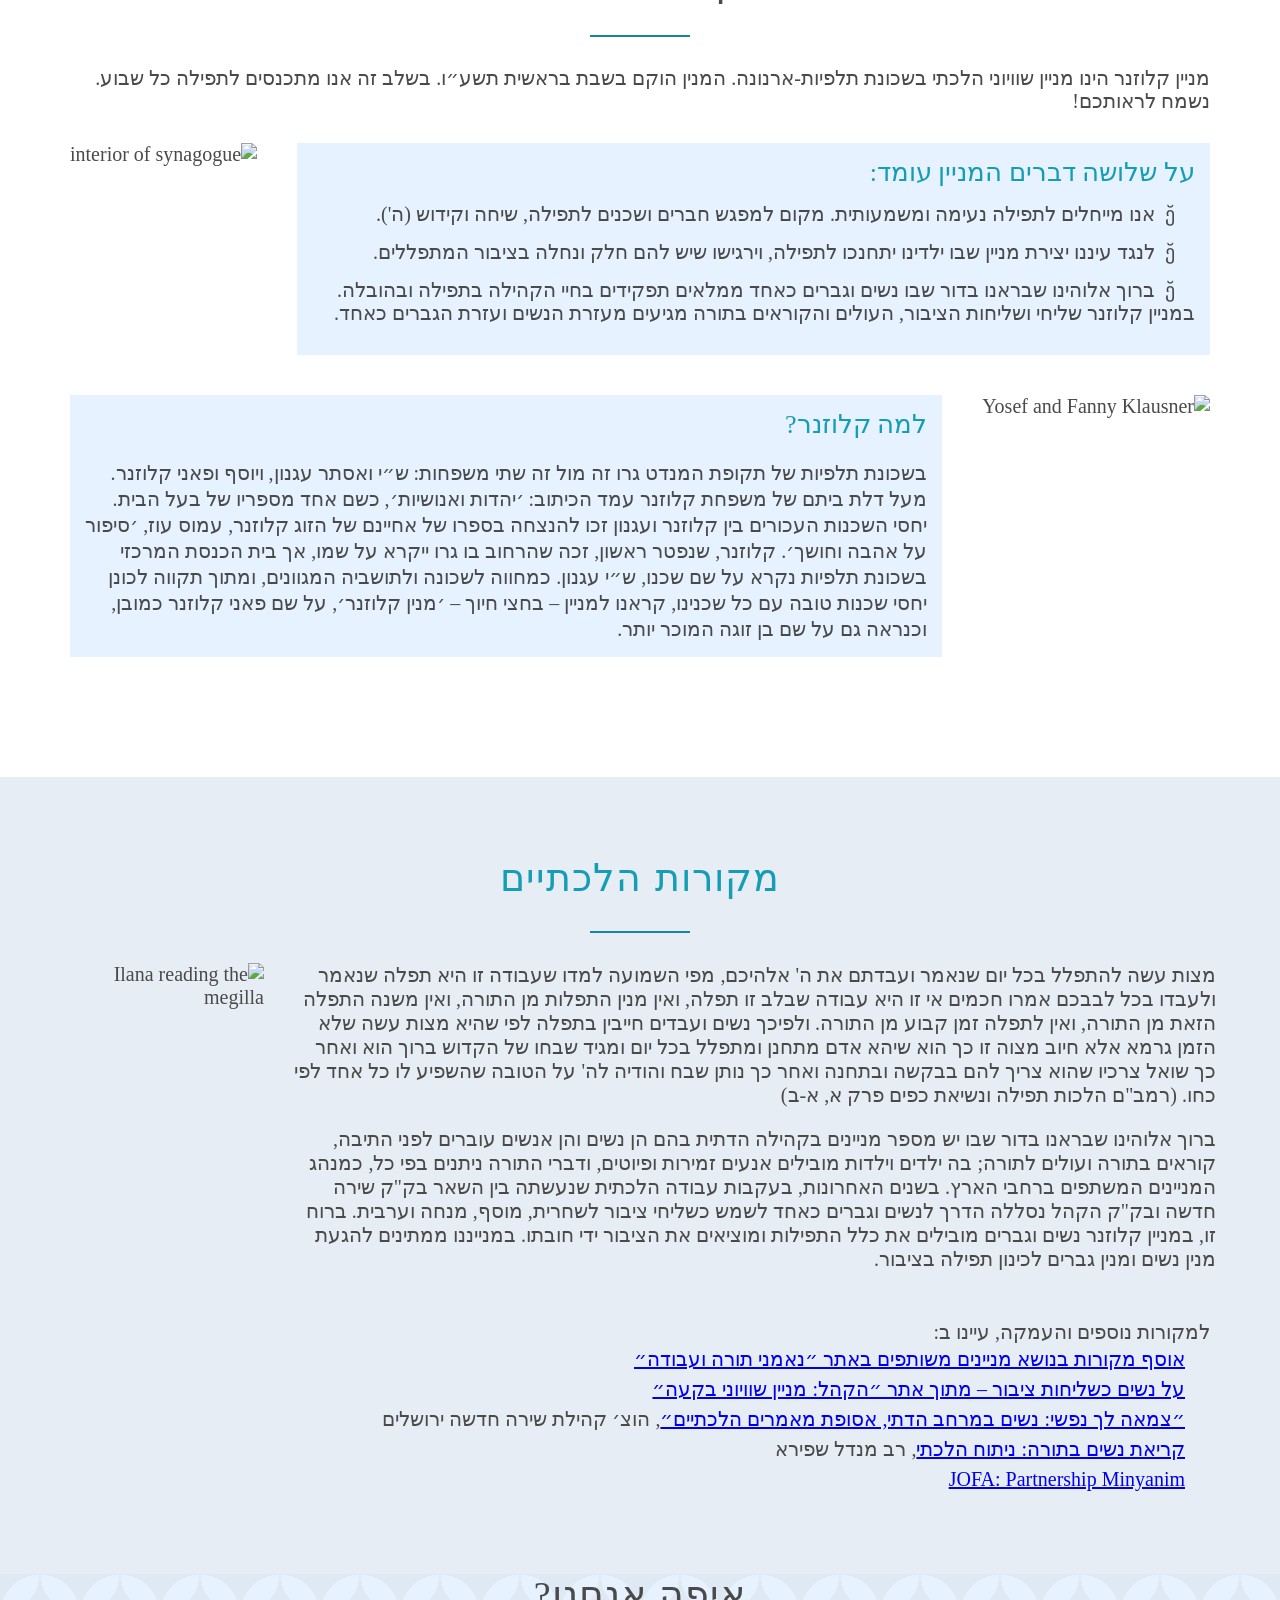
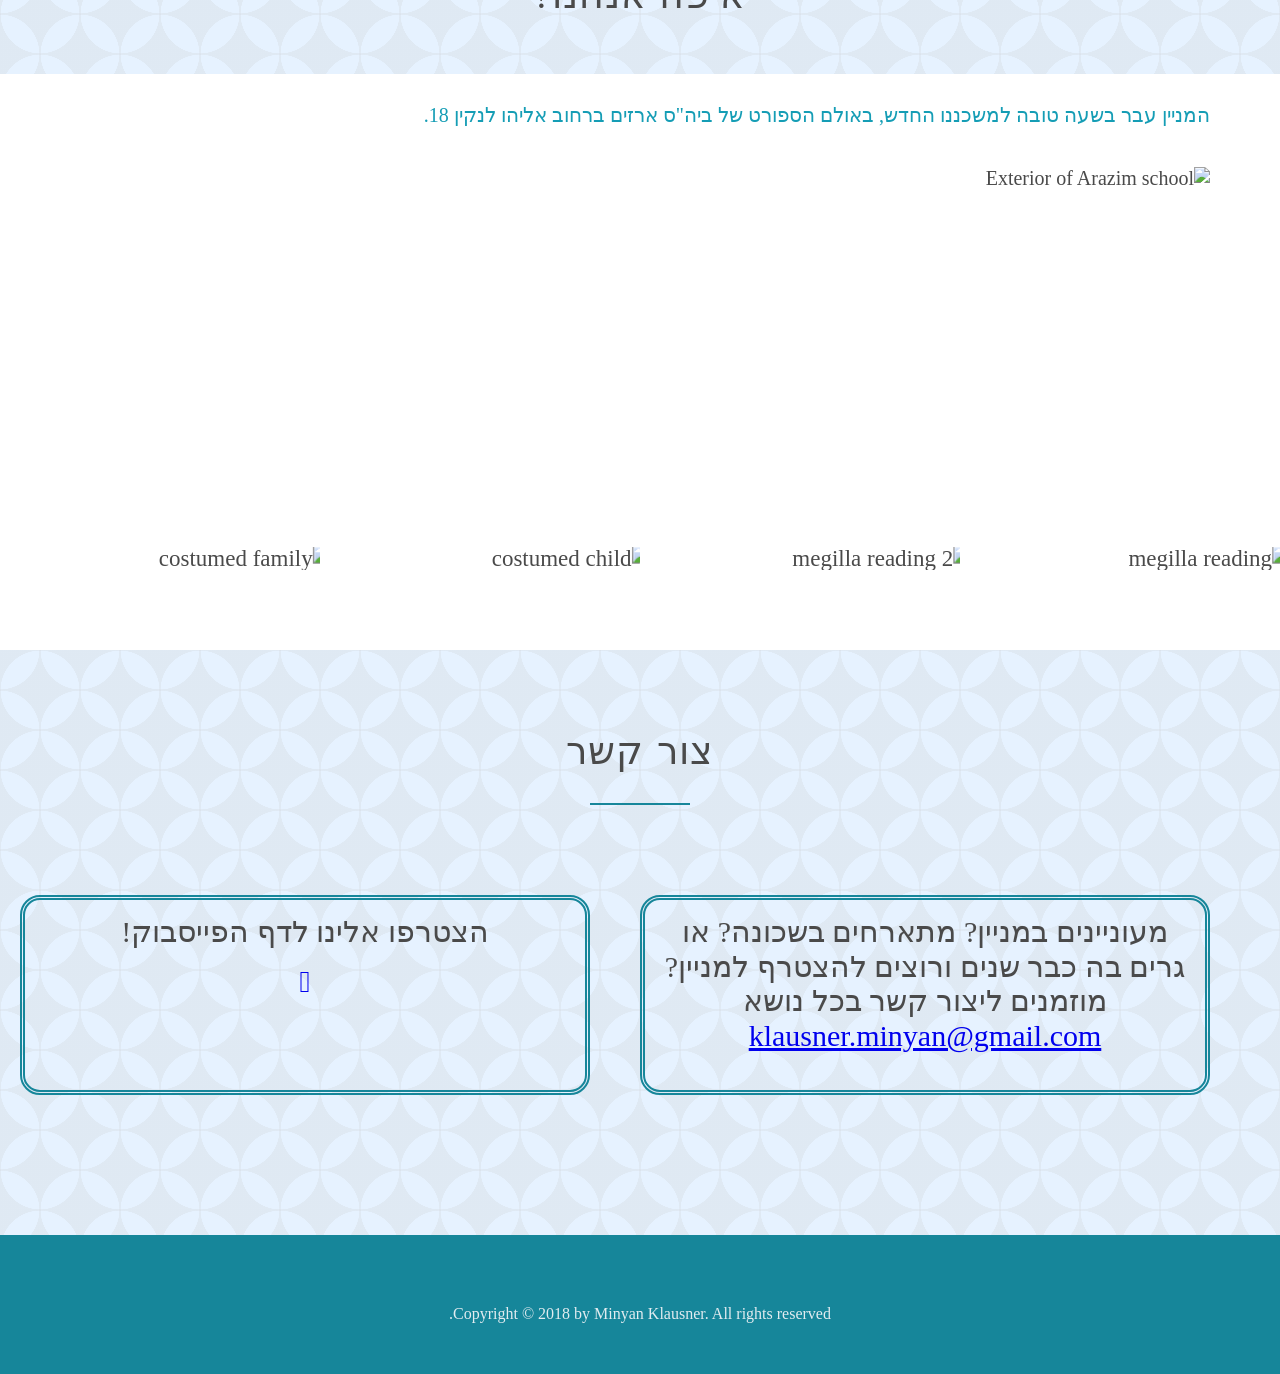
==== commit e541a9a9: "Improve picture section" ====
--- a/index.html
+++ b/index.html
@@ -135,8 +135,8 @@
 <!--    ACTIVITIES-->
         <section id="activities">
             <div id="showcase" class="js--wp-5">
-                <ul id="purim-imgs">
-                    <li><figure class="purim"><img src="https://s14.postimg.org/gz7fjn235/purim1.jpg" alt="megilla reading"></figure></li>
+                <ul id="purim-imgs" class="clearfix">
+                    <li><figure class="purim"><img src="https://s14.postimg.org/q6ekwqyi9/purim5.jpg" alt="megilla reading"></figure></li>
                     <li><figure class="purim"><img src="https://s14.postimg.org/rysmvc7yp/purim2.jpg" alt="megilla reading 2"></figure></li>
                     <li><figure class="purim"><img src="https://s14.postimg.org/gmg1dlha9/purim3.jpg" alt="costumed child"></figure></li>
                     <li><figure class="purim"><img src="https://s14.postimg.org/5o4ruvaj5/purim4.jpg" alt="costumed family"></figure></li>
@@ -172,8 +172,8 @@
         </footer>
         
     <script src="https://ajax.googleapis.com/ajax/libs/jquery/3.2.1/jquery.min.js"></script>
-    <script src="Vendors/js/jquery.waypoints.min.js"></script>
-    <script src="Resources/js/klausnerscript.js"></script>
+    <script src="jquery.waypoints.min.js"></script>
+    <script src="script.js"></script>
     
     </body>
 
--- a/style.css
+++ b/style.css
@@ -95,7 +95,7 @@
 .main-nav li a:link,
 .main-nav li a:visited {
     padding: 8px 0;
-    color: #5a5a5a;
+    color: #16869a;
     text-decoration: none;
     font-weight: 600;
     font-size: 100%;
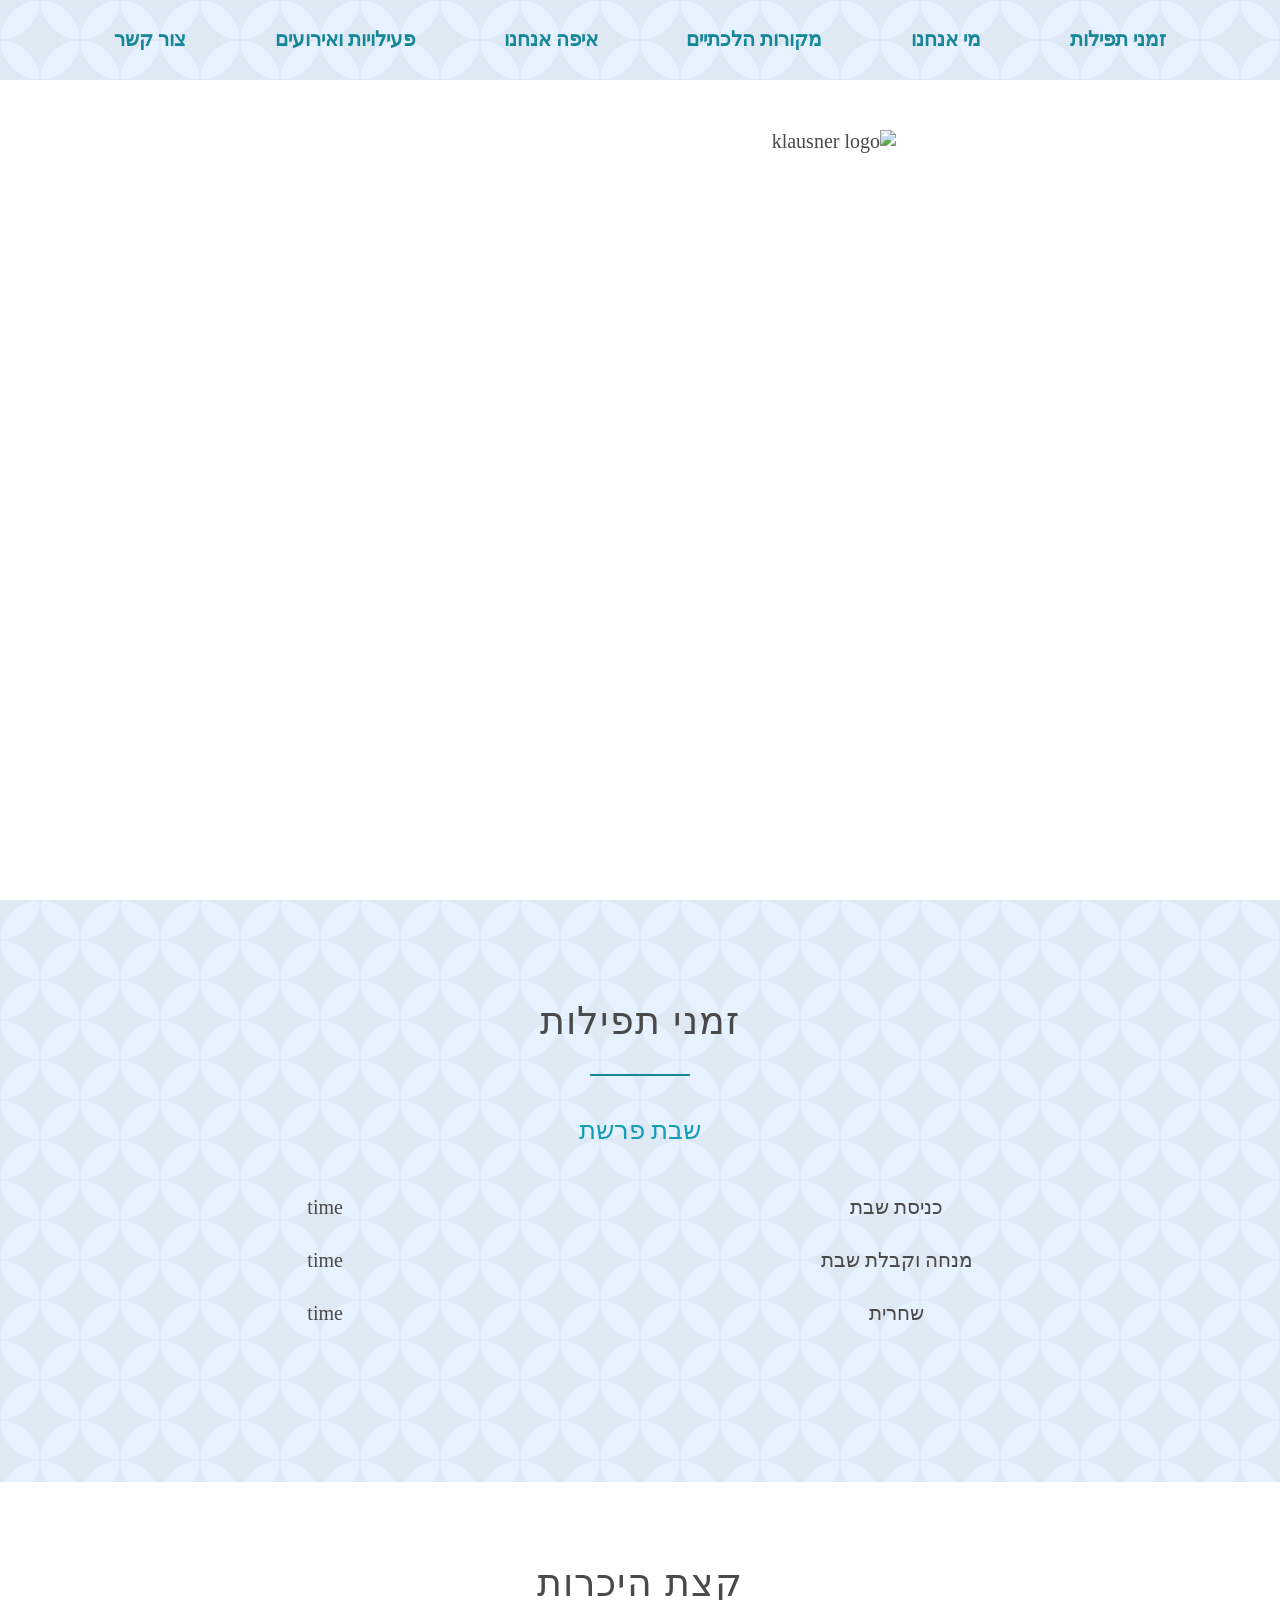
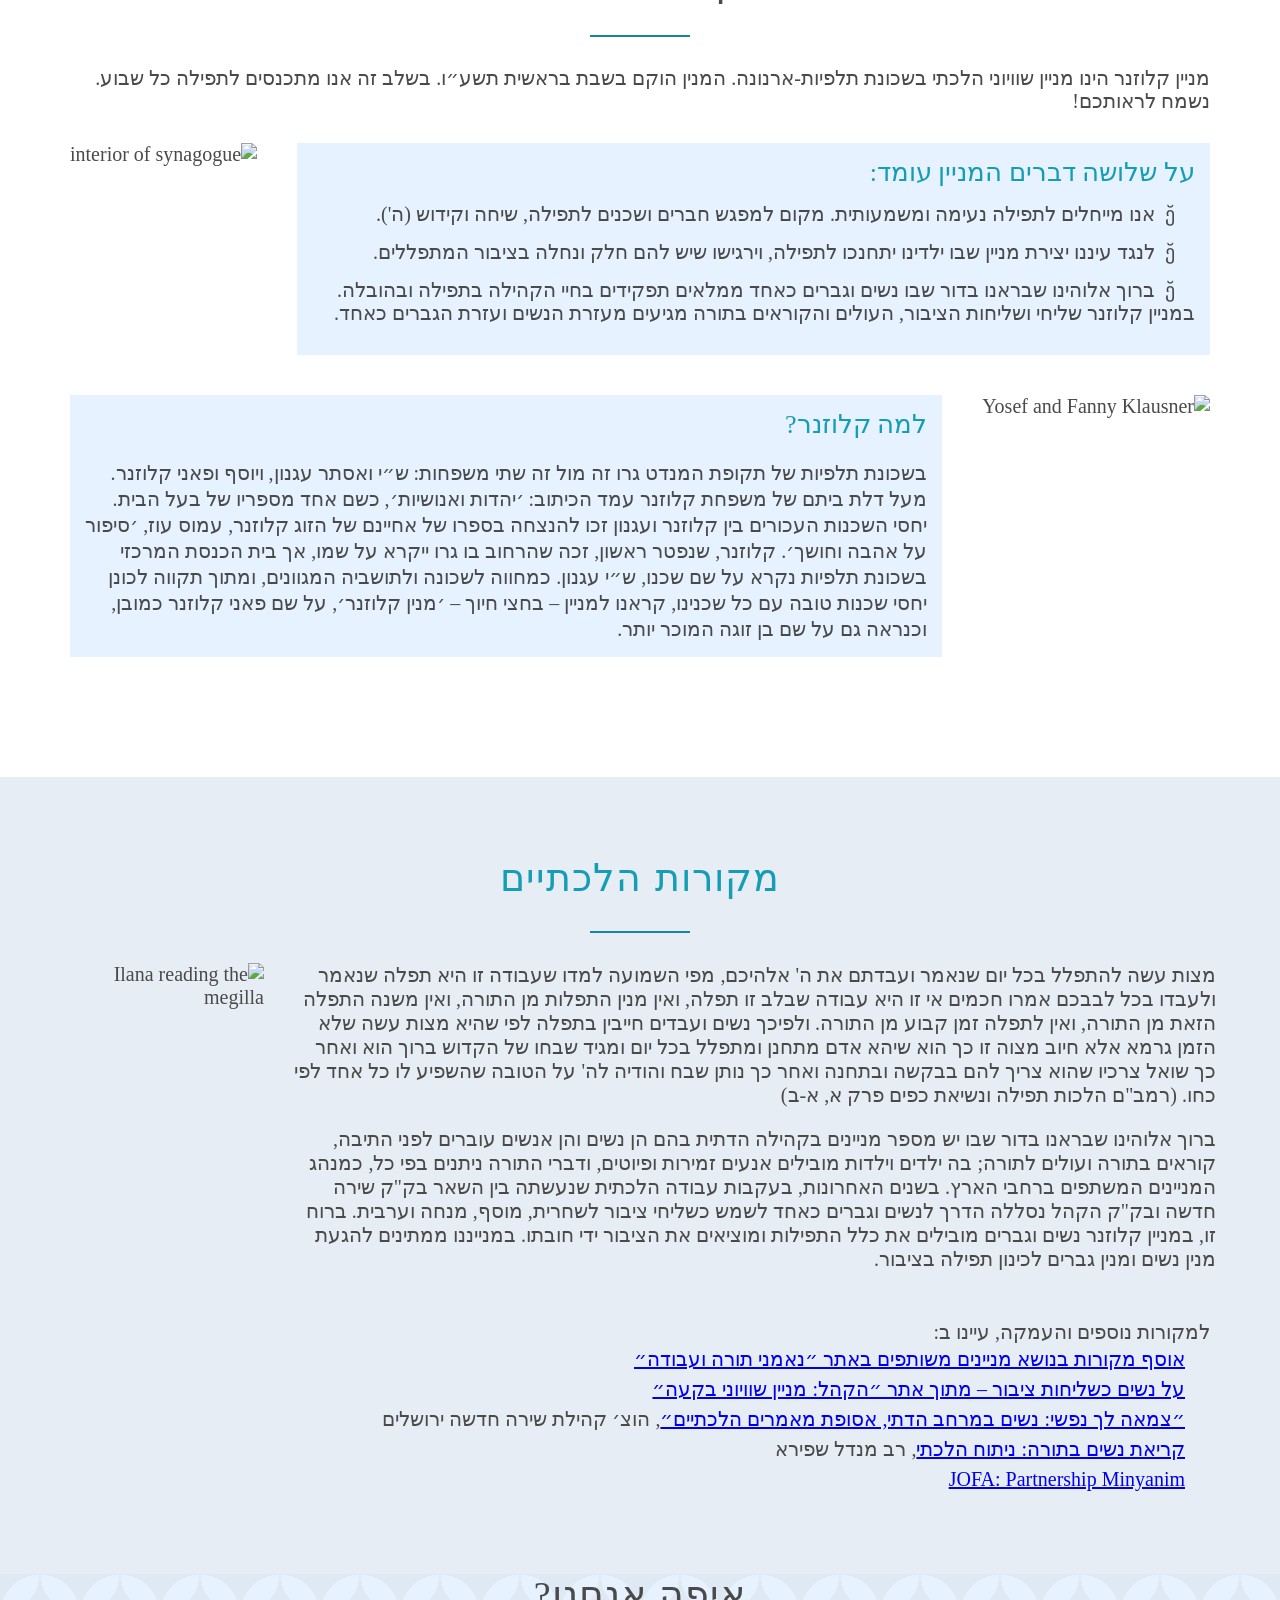
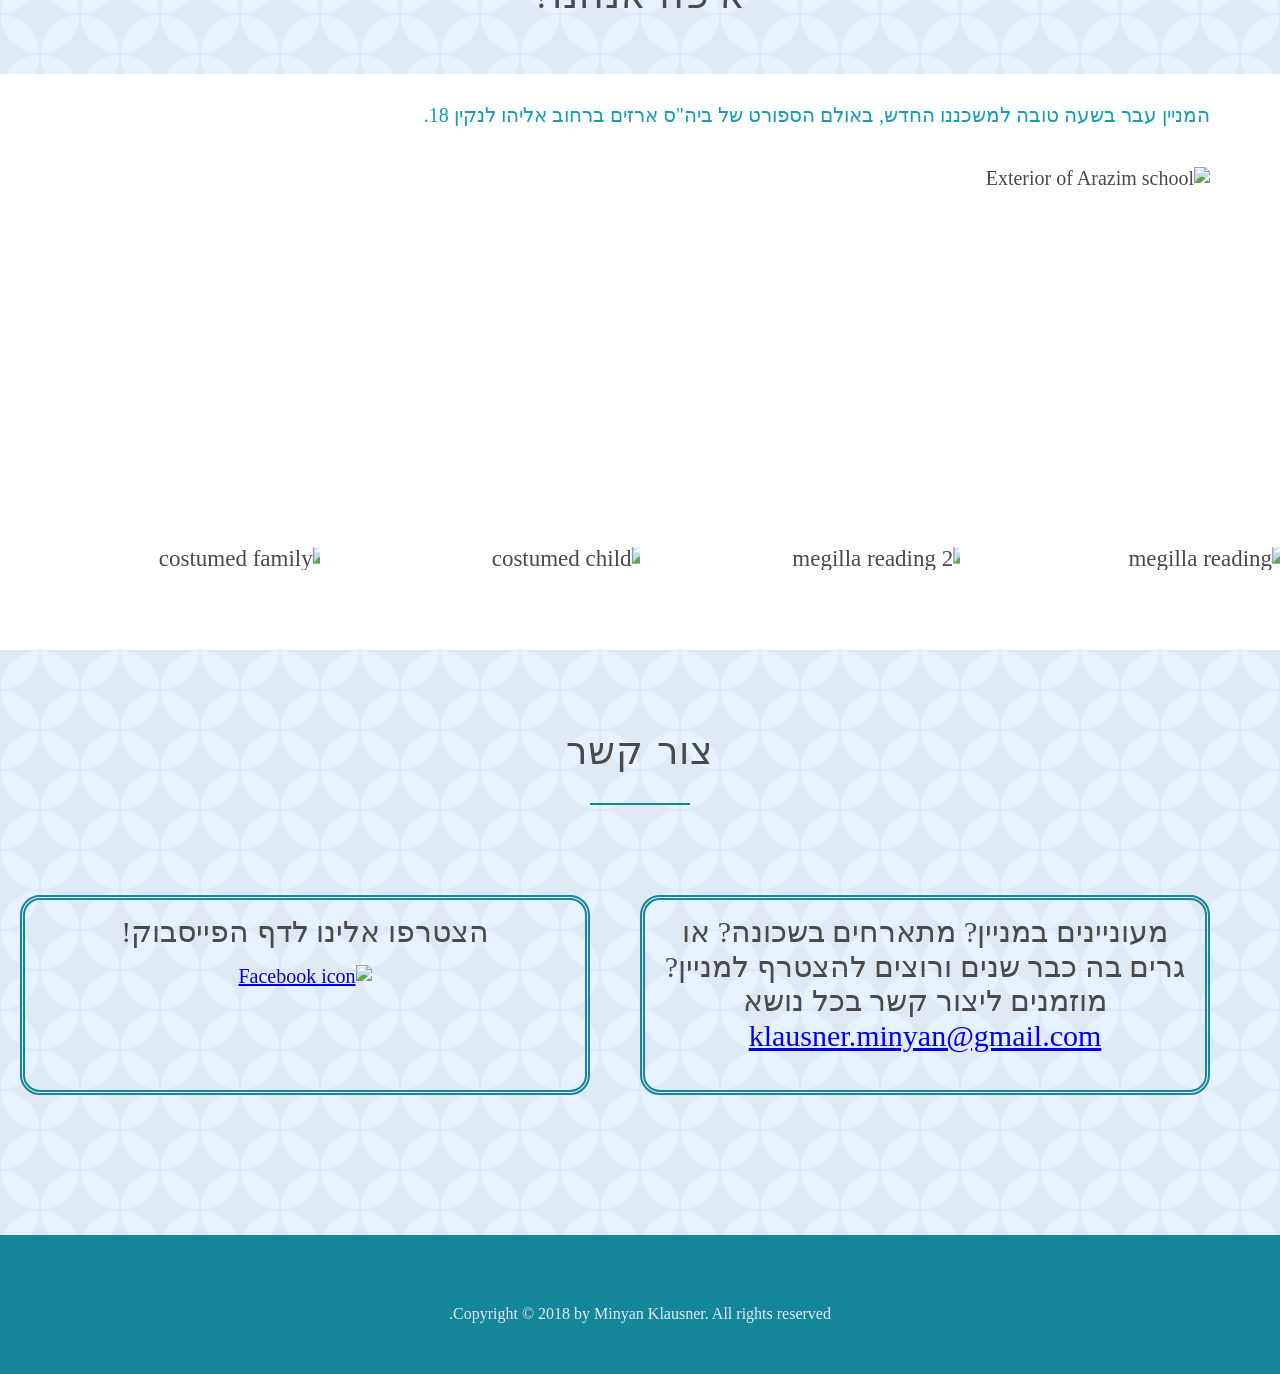
==== commit b5dd2b3d: "Facebook icon" ====
--- a/index.html
+++ b/index.html
@@ -160,7 +160,7 @@
                     <p>
                         הצטרפו אלינו לדף הפייסבוק!
                     </p>
-                    <a href="https://www.facebook.com/minyanklauzner/"><i class="ion-social-facebook"></i></a>
+                    <a href="https://www.facebook.com/minyanklauzner/"><img src="https://upload.wikimedia.org/wikipedia/commons/c/c2/F_icon.svg" alt="Facebook icon" id="facebook-icon"></a>
                 </div>
             </div>
         </section>
